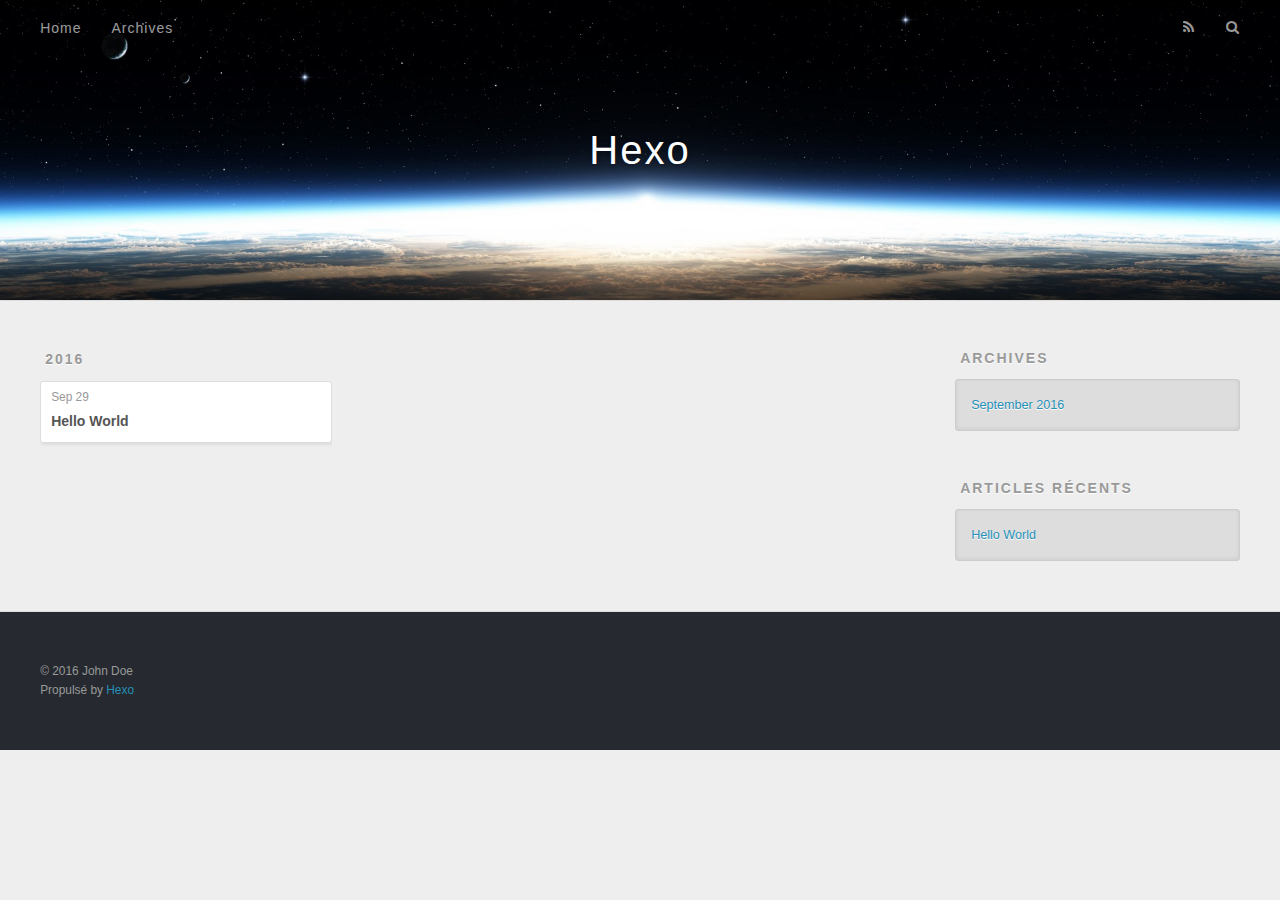
==== archives/index.html @ 78b69a22 "Site updated: 2016-09-29 15:35:39" ====
<!DOCTYPE html>
<html>
<head>
  <meta charset="utf-8">
  
  <title>Archives | Hexo</title>
  <meta name="viewport" content="width=device-width, initial-scale=1, maximum-scale=1">
  <meta property="og:type" content="website">
<meta property="og:title" content="Hexo">
<meta property="og:url" content="http://yoursite.com/archives/index.html">
<meta property="og:site_name" content="Hexo">
<meta name="twitter:card" content="summary">
<meta name="twitter:title" content="Hexo">
  
    <link rel="alternate" href="/atom.xml" title="Hexo" type="application/atom+xml">
  
  
    <link rel="icon" href="/favicon.png">
  
  
    <link href="//fonts.googleapis.com/css?family=Source+Code+Pro" rel="stylesheet" type="text/css">
  
  <link rel="stylesheet" href="/css/style.css">
  

</head>

<body>
  <div id="container">
    <div id="wrap">
      <header id="header">
  <div id="banner"></div>
  <div id="header-outer" class="outer">
    <div id="header-title" class="inner">
      <h1 id="logo-wrap">
        <a href="/" id="logo">Hexo</a>
      </h1>
      
    </div>
    <div id="header-inner" class="inner">
      <nav id="main-nav">
        <a id="main-nav-toggle" class="nav-icon"></a>
        
          <a class="main-nav-link" href="/">Home</a>
        
          <a class="main-nav-link" href="/archives">Archives</a>
        
      </nav>
      <nav id="sub-nav">
        
          <a id="nav-rss-link" class="nav-icon" href="/atom.xml" title="Flux RSS"></a>
        
        <a id="nav-search-btn" class="nav-icon" title="Rechercher"></a>
      </nav>
      <div id="search-form-wrap">
        <form action="//google.com/search" method="get" accept-charset="UTF-8" class="search-form"><input type="search" name="q" results="0" class="search-form-input" placeholder="Search"><button type="submit" class="search-form-submit">&#xF002;</button><input type="hidden" name="sitesearch" value="http://yoursite.com"></form>
      </div>
    </div>
  </div>
</header>
      <div class="outer">
        <section id="main">
  
  
    
    
      
      
      <section class="archives-wrap">
        <div class="archive-year-wrap">
          <a href="/archives/2016" class="archive-year">2016</a>
        </div>
        <div class="archives">
    
    <article class="archive-article archive-type-post">
  <div class="archive-article-inner">
    <header class="archive-article-header">
      <a href="/2016/09/29/hello-world/" class="archive-article-date">
  <time datetime="2016-09-29T06:57:34.705Z" itemprop="datePublished">Sep 29</time>
</a>
      
  
    <h1 itemprop="name">
      <a class="archive-article-title" href="/2016/09/29/hello-world/">Hello World</a>
    </h1>
  

    </header>
  </div>
</article>
  
  
    </div></section>
  

</section>
        
          <aside id="sidebar">
  
    

  
    

  
    
  
    
  <div class="widget-wrap">
    <h3 class="widget-title">Archives</h3>
    <div class="widget">
      <ul class="archive-list"><li class="archive-list-item"><a class="archive-list-link" href="/archives/2016/09/">September 2016</a></li></ul>
    </div>
  </div>


  
    
  <div class="widget-wrap">
    <h3 class="widget-title">Articles récents</h3>
    <div class="widget">
      <ul>
        
          <li>
            <a href="/2016/09/29/hello-world/">Hello World</a>
          </li>
        
      </ul>
    </div>
  </div>

  
</aside>
        
      </div>
      <footer id="footer">
  
  <div class="outer">
    <div id="footer-info" class="inner">
      &copy; 2016 John Doe<br>
      Propulsé by <a href="http://hexo.io/" target="_blank">Hexo</a>
    </div>
  </div>
</footer>
    </div>
    <nav id="mobile-nav">
  
    <a href="/" class="mobile-nav-link">Home</a>
  
    <a href="/archives" class="mobile-nav-link">Archives</a>
  
</nav>
    

<script src="//ajax.googleapis.com/ajax/libs/jquery/2.0.3/jquery.min.js"></script>


  <link rel="stylesheet" href="/fancybox/jquery.fancybox.css">
  <script src="/fancybox/jquery.fancybox.pack.js"></script>


<script src="/js/script.js"></script>

  </div>
</body>
</html>
---- css/style.css ----
body {
  width: 100%;
}
body:before,
body:after {
  content: "";
  display: table;
}
body:after {
  clear: both;
}
html,
body,
div,
span,
applet,
object,
iframe,
h1,
h2,
h3,
h4,
h5,
h6,
p,
blockquote,
pre,
a,
abbr,
acronym,
address,
big,
cite,
code,
del,
dfn,
em,
img,
ins,
kbd,
q,
s,
samp,
small,
strike,
strong,
sub,
sup,
tt,
var,
dl,
dt,
dd,
ol,
ul,
li,
fieldset,
form,
label,
legend,
table,
caption,
tbody,
tfoot,
thead,
tr,
th,
td {
  margin: 0;
  padding: 0;
  border: 0;
  outline: 0;
  font-weight: inherit;
  font-style: inherit;
  font-family: inherit;
  font-size: 100%;
  vertical-align: baseline;
}
body {
  line-height: 1;
  color: #000;
  background: #fff;
}
ol,
ul {
  list-style: none;
}
table {
  border-collapse: separate;
  border-spacing: 0;
  vertical-align: middle;
}
caption,
th,
td {
  text-align: left;
  font-weight: normal;
  vertical-align: middle;
}
a img {
  border: none;
}
input,
button {
  margin: 0;
  padding: 0;
}
input::-moz-focus-inner,
button::-moz-focus-inner {
  border: 0;
  padding: 0;
}
@font-face {
  font-family: FontAwesome;
  font-style: normal;
  font-weight: normal;
  src: url("fonts/fontawesome-webfont.eot?v=#4.0.3");
  src: url("fonts/fontawesome-webfont.eot?#iefix&v=#4.0.3") format("embedded-opentype"), url("fonts/fontawesome-webfont.woff?v=#4.0.3") format("woff"), url("fonts/fontawesome-webfont.ttf?v=#4.0.3") format("truetype"), url("fonts/fontawesome-webfont.svg#fontawesomeregular?v=#4.0.3") format("svg");
}
html,
body,
#container {
  height: 100%;
}
body {
  background: #eee;
  font: 14px "Helvetica Neue", Helvetica, Arial, sans-serif;
  -webkit-text-size-adjust: 100%;
}
.outer {
  max-width: 1220px;
  margin: 0 auto;
  padding: 0 20px;
}
.outer:before,
.outer:after {
  content: "";
  display: table;
}
.outer:after {
  clear: both;
}
.inner {
  display: inline;
  float: left;
  width: 98.33333333333333%;
  margin: 0 0.833333333333333%;
}
.left,
.alignleft {
  float: left;
}
.right,
.alignright {
  float: right;
}
.clear {
  clear: both;
}
#container {
  position: relative;
}
.mobile-nav-on {
  overflow: hidden;
}
#wrap {
  height: 100%;
  width: 100%;
  position: absolute;
  top: 0;
  left: 0;
  -webkit-transition: 0.2s ease-out;
  -moz-transition: 0.2s ease-out;
  -ms-transition: 0.2s ease-out;
  transition: 0.2s ease-out;
  z-index: 1;
  background: #eee;
}
.mobile-nav-on #wrap {
  left: 280px;
}
@media screen and (min-width: 768px) {
  #main {
    display: inline;
    float: left;
    width: 73.33333333333333%;
    margin: 0 0.833333333333333%;
  }
}
.article-date,
.article-category-link,
.archive-year,
.widget-title {
  text-decoration: none;
  text-transform: uppercase;
  letter-spacing: 2px;
  color: #999;
  margin-bottom: 1em;
  margin-left: 5px;
  line-height: 1em;
  text-shadow: 0 1px #fff;
  font-weight: bold;
}
.article-inner,
.archive-article-inner {
  background: #fff;
  -webkit-box-shadow: 1px 2px 3px #ddd;
  box-shadow: 1px 2px 3px #ddd;
  border: 1px solid #ddd;
  border-radius: 3px;
}
.article-entry h1,
.widget h1 {
  font-size: 2em;
}
.article-entry h2,
.widget h2 {
  font-size: 1.5em;
}
.article-entry h3,
.widget h3 {
  font-size: 1.3em;
}
.article-entry h4,
.widget h4 {
  font-size: 1.2em;
}
.article-entry h5,
.widget h5 {
  font-size: 1em;
}
.article-entry h6,
.widget h6 {
  font-size: 1em;
  color: #999;
}
.article-entry hr,
.widget hr {
  border: 1px dashed #ddd;
}
.article-entry strong,
.widget strong {
  font-weight: bold;
}
.article-entry em,
.widget em,
.article-entry cite,
.widget cite {
  font-style: italic;
}
.article-entry sup,
.widget sup,
.article-entry sub,
.widget sub {
  font-size: 0.75em;
  line-height: 0;
  position: relative;
  vertical-align: baseline;
}
.article-entry sup,
.widget sup {
  top: -0.5em;
}
.article-entry sub,
.widget sub {
  bottom: -0.2em;
}
.article-entry small,
.widget small {
  font-size: 0.85em;
}
.article-entry acronym,
.widget acronym,
.article-entry abbr,
.widget abbr {
  border-bottom: 1px dotted;
}
.article-entry ul,
.widget ul,
.article-entry ol,
.widget ol,
.article-entry dl,
.widget dl {
  margin: 0 20px;
  line-height: 1.6em;
}
.article-entry ul ul,
.widget ul ul,
.article-entry ol ul,
.widget ol ul,
.article-entry ul ol,
.widget ul ol,
.article-entry ol ol,
.widget ol ol {
  margin-top: 0;
  margin-bottom: 0;
}
.article-entry ul,
.widget ul {
  list-style: disc;
}
.article-entry ol,
.widget ol {
  list-style: decimal;
}
.article-entry dt,
.widget dt {
  font-weight: bold;
}
#header {
  height: 300px;
  position: relative;
  border-bottom: 1px solid #ddd;
}
#header:before,
#header:after {
  content: "";
  position: absolute;
  left: 0;
  right: 0;
  height: 40px;
}
#header:before {
  top: 0;
  background: -webkit-linear-gradient(rgba(0,0,0,0.2), transparent);
  background: -moz-linear-gradient(rgba(0,0,0,0.2), transparent);
  background: -ms-linear-gradient(rgba(0,0,0,0.2), transparent);
  background: linear-gradient(rgba(0,0,0,0.2), transparent);
}
#header:after {
  bottom: 0;
  background: -webkit-linear-gradient(transparent, rgba(0,0,0,0.2));
  background: -moz-linear-gradient(transparent, rgba(0,0,0,0.2));
  background: -ms-linear-gradient(transparent, rgba(0,0,0,0.2));
  background: linear-gradient(transparent, rgba(0,0,0,0.2));
}
#header-outer {
  height: 100%;
  position: relative;
}
#header-inner {
  position: relative;
  overflow: hidden;
}
#banner {
  position: absolute;
  top: 0;
  left: 0;
  width: 100%;
  height: 100%;
  background: url("images/banner.jpg") center #000;
  -webkit-background-size: cover;
  -moz-background-size: cover;
  background-size: cover;
  z-index: -1;
}
#header-title {
  text-align: center;
  height: 40px;
  position: absolute;
  top: 50%;
  left: 0;
  margin-top: -20px;
}
#logo,
#subtitle {
  text-decoration: none;
  color: #fff;
  font-weight: 300;
  text-shadow: 0 1px 4px rgba(0,0,0,0.3);
}
#logo {
  font-size: 40px;
  line-height: 40px;
  letter-spacing: 2px;
}
#subtitle {
  font-size: 16px;
  line-height: 16px;
  letter-spacing: 1px;
}
#subtitle-wrap {
  margin-top: 16px;
}
#main-nav {
  float: left;
  margin-left: -15px;
}
.nav-icon,
.main-nav-link {
  float: left;
  color: #fff;
  opacity: 0.6;
  text-decoration: none;
  text-shadow: 0 1px rgba(0,0,0,0.2);
  -webkit-transition: opacity 0.2s;
  -moz-transition: opacity 0.2s;
  -ms-transition: opacity 0.2s;
  transition: opacity 0.2s;
  display: block;
  padding: 20px 15px;
}
.nav-icon:hover,
.main-nav-link:hover {
  opacity: 1;
}
.nav-icon {
  font-family: FontAwesome;
  text-align: center;
  font-size: 14px;
  width: 14px;
  height: 14px;
  padding: 20px 15px;
  position: relative;
  cursor: pointer;
}
.main-nav-link {
  font-weight: 300;
  letter-spacing: 1px;
}
@media screen and (max-width: 479px) {
  .main-nav-link {
    display: none;
  }
}
#main-nav-toggle {
  display: none;
}
#main-nav-toggle:before {
  content: "\f0c9";
}
@media screen and (max-width: 479px) {
  #main-nav-toggle {
    display: block;
  }
}
#sub-nav {
  float: right;
  margin-right: -15px;
}
#nav-rss-link:before {
  content: "\f09e";
}
#nav-search-btn:before {
  content: "\f002";
}
#search-form-wrap {
  position: absolute;
  top: 15px;
  width: 150px;
  height: 30px;
  right: -150px;
  opacity: 0;
  -webkit-transition: 0.2s ease-out;
  -moz-transition: 0.2s ease-out;
  -ms-transition: 0.2s ease-out;
  transition: 0.2s ease-out;
}
#search-form-wrap.on {
  opacity: 1;
  right: 0;
}
@media screen and (max-width: 479px) {
  #search-form-wrap {
    width: 100%;
    right: -100%;
  }
}
.search-form {
  position: absolute;
  top: 0;
  left: 0;
  right: 0;
  background: #fff;
  padding: 5px 15px;
  border-radius: 15px;
  -webkit-box-shadow: 0 0 10px rgba(0,0,0,0.3);
  box-shadow: 0 0 10px rgba(0,0,0,0.3);
}
.search-form-input {
  border: none;
  background: none;
  color: #555;
  width: 100%;
  font: 13px "Helvetica Neue", Helvetica, Arial, sans-serif;
  outline: none;
}
.search-form-input::-webkit-search-results-decoration,
.search-form-input::-webkit-search-cancel-button {
  -webkit-appearance: none;
}
.search-form-submit {
  position: absolute;
  top: 50%;
  right: 10px;
  margin-top: -7px;
  font: 13px FontAwesome;
  border: none;
  background: none;
  color: #bbb;
  cursor: pointer;
}
.search-form-submit:hover,
.search-form-submit:focus {
  color: #777;
}
.article {
  margin: 50px 0;
}
.article-inner {
  overflow: hidden;
}
.article-meta:before,
.article-meta:after {
  content: "";
  display: table;
}
.article-meta:after {
  clear: both;
}
.article-date {
  float: left;
}
.article-category {
  float: left;
  line-height: 1em;
  color: #ccc;
  text-shadow: 0 1px #fff;
  margin-left: 8px;
}
.article-category:before {
  content: "\2022";
}
.article-category-link {
  margin: 0 12px 1em;
}
.article-header {
  padding: 20px 20px 0;
}
.article-title {
  text-decoration: none;
  font-size: 2em;
  font-weight: bold;
  color: #555;
  line-height: 1.1em;
  -webkit-transition: color 0.2s;
  -moz-transition: color 0.2s;
  -ms-transition: color 0.2s;
  transition: color 0.2s;
}
a.article-title:hover {
  color: #258fb8;
}
.article-entry {
  color: #555;
  padding: 0 20px;
}
.article-entry:before,
.article-entry:after {
  content: "";
  display: table;
}
.article-entry:after {
  clear: both;
}
.article-entry p,
.article-entry table {
  line-height: 1.6em;
  margin: 1.6em 0;
}
.article-entry h1,
.article-entry h2,
.article-entry h3,
.article-entry h4,
.article-entry h5,
.article-entry h6 {
  font-weight: bold;
}
.article-entry h1,
.article-entry h2,
.article-entry h3,
.article-entry h4,
.article-entry h5,
.article-entry h6 {
  line-height: 1.1em;
  margin: 1.1em 0;
}
.article-entry a {
  color: #258fb8;
  text-decoration: none;
}
.article-entry a:hover {
  text-decoration: underline;
}
.article-entry ul,
.article-entry ol,
.article-entry dl {
  margin-top: 1.6em;
  margin-bottom: 1.6em;
}
.article-entry img,
.article-entry video {
  max-width: 100%;
  height: auto;
  display: block;
  margin: auto;
}
.article-entry iframe {
  border: none;
}
.article-entry table {
  width: 100%;
  border-collapse: collapse;
  border-spacing: 0;
}
.article-entry th {
  font-weight: bold;
  border-bottom: 3px solid #ddd;
  padding-bottom: 0.5em;
}
.article-entry td {
  border-bottom: 1px solid #ddd;
  padding: 10px 0;
}
.article-entry blockquote {
  font-family: Georgia, "Times New Roman", serif;
  font-size: 1.4em;
  margin: 1.6em 20px;
  text-align: center;
}
.article-entry blockquote footer {
  font-size: 14px;
  margin: 1.6em 0;
  font-family: "Helvetica Neue", Helvetica, Arial, sans-serif;
}
.article-entry blockquote footer cite:before {
  content: "—";
  padding: 0 0.5em;
}
.article-entry .pullquote {
  text-align: left;
  width: 45%;
  margin: 0;
}
.article-entry .pullquote.left {
  margin-left: 0.5em;
  margin-right: 1em;
}
.article-entry .pullquote.right {
  margin-right: 0.5em;
  margin-left: 1em;
}
.article-entry .caption {
  color: #999;
  display: block;
  font-size: 0.9em;
  margin-top: 0.5em;
  position: relative;
  text-align: center;
}
.article-entry .video-container {
  position: relative;
  padding-top: 56.25%;
  height: 0;
  overflow: hidden;
}
.article-entry .video-container iframe,
.article-entry .video-container object,
.article-entry .video-container embed {
  position: absolute;
  top: 0;
  left: 0;
  width: 100%;
  height: 100%;
  margin-top: 0;
}
.article-more-link a {
  display: inline-block;
  line-height: 1em;
  padding: 6px 15px;
  border-radius: 15px;
  background: #eee;
  color: #999;
  text-shadow: 0 1px #fff;
  text-decoration: none;
}
.article-more-link a:hover {
  background: #258fb8;
  color: #fff;
  text-decoration: none;
  text-shadow: 0 1px #1e7293;
}
.article-footer {
  font-size: 0.85em;
  line-height: 1.6em;
  border-top: 1px solid #ddd;
  padding-top: 1.6em;
  margin: 0 20px 20px;
}
.article-footer:before,
.article-footer:after {
  content: "";
  display: table;
}
.article-footer:after {
  clear: both;
}
.article-footer a {
  color: #999;
  text-decoration: none;
}
.article-footer a:hover {
  color: #555;
}
.article-tag-list-item {
  float: left;
  margin-right: 10px;
}
.article-tag-list-link:before {
  content: "#";
}
.article-comment-link {
  float: right;
}
.article-comment-link:before {
  content: "\f075";
  font-family: FontAwesome;
  padding-right: 8px;
}
.article-share-link {
  cursor: pointer;
  float: right;
  margin-left: 20px;
}
.article-share-link:before {
  content: "\f064";
  font-family: FontAwesome;
  padding-right: 6px;
}
#article-nav {
  position: relative;
}
#article-nav:before,
#article-nav:after {
  content: "";
  display: table;
}
#article-nav:after {
  clear: both;
}
@media screen and (min-width: 768px) {
  #article-nav {
    margin: 50px 0;
  }
  #article-nav:before {
    width: 8px;
    height: 8px;
    position: absolute;
    top: 50%;
    left: 50%;
    margin-top: -4px;
    margin-left: -4px;
    content: "";
    border-radius: 50%;
    background: #ddd;
    -webkit-box-shadow: 0 1px 2px #fff;
    box-shadow: 0 1px 2px #fff;
  }
}
.article-nav-link-wrap {
  text-decoration: none;
  text-shadow: 0 1px #fff;
  color: #999;
  -webkit-box-sizing: border-box;
  -moz-box-sizing: border-box;
  box-sizing: border-box;
  margin-top: 50px;
  text-align: center;
  display: block;
}
.article-nav-link-wrap:hover {
  color: #555;
}
@media screen and (min-width: 768px) {
  .article-nav-link-wrap {
    width: 50%;
    margin-top: 0;
  }
}
@media screen and (min-width: 768px) {
  #article-nav-newer {
    float: left;
    text-align: right;
    padding-right: 20px;
  }
}
@media screen and (min-width: 768px) {
  #article-nav-older {
    float: right;
    text-align: left;
    padding-left: 20px;
  }
}
.article-nav-caption {
  text-transform: uppercase;
  letter-spacing: 2px;
  color: #ddd;
  line-height: 1em;
  font-weight: bold;
}
#article-nav-newer .article-nav-caption {
  margin-right: -2px;
}
.article-nav-title {
  font-size: 0.85em;
  line-height: 1.6em;
  margin-top: 0.5em;
}
.article-share-box {
  position: absolute;
  display: none;
  background: #fff;
  -webkit-box-shadow: 1px 2px 10px rgba(0,0,0,0.2);
  box-shadow: 1px 2px 10px rgba(0,0,0,0.2);
  border-radius: 3px;
  margin-left: -145px;
  overflow: hidden;
  z-index: 1;
}
.article-share-box.on {
  display: block;
}
.article-share-input {
  width: 100%;
  background: none;
  -webkit-box-sizing: border-box;
  -moz-box-sizing: border-box;
  box-sizing: border-box;
  font: 14px "Helvetica Neue", Helvetica, Arial, sans-serif;
  padding: 0 15px;
  color: #555;
  outline: none;
  border: 1px solid #ddd;
  border-radius: 3px 3px 0 0;
  height: 36px;
  line-height: 36px;
}
.article-share-links {
  background: #eee;
}
.article-share-links:before,
.article-share-links:after {
  content: "";
  display: table;
}
.article-share-links:after {
  clear: both;
}
.article-share-twitter,
.article-share-facebook,
.article-share-pinterest,
.article-share-google {
  width: 50px;
  height: 36px;
  display: block;
  float: left;
  position: relative;
  color: #999;
  text-shadow: 0 1px #fff;
}
.article-share-twitter:before,
.article-share-facebook:before,
.article-share-pinterest:before,
.article-share-google:before {
  font-size: 20px;
  font-family: FontAwesome;
  width: 20px;
  height: 20px;
  position: absolute;
  top: 50%;
  left: 50%;
  margin-top: -10px;
  margin-left: -10px;
  text-align: center;
}
.article-share-twitter:hover,
.article-share-facebook:hover,
.article-share-pinterest:hover,
.article-share-google:hover {
  color: #fff;
}
.article-share-twitter:before {
  content: "\f099";
}
.article-share-twitter:hover {
  background: #00aced;
  text-shadow: 0 1px #008abe;
}
.article-share-facebook:before {
  content: "\f09a";
}
.article-share-facebook:hover {
  background: #3b5998;
  text-shadow: 0 1px #2f477a;
}
.article-share-pinterest:before {
  content: "\f0d2";
}
.article-share-pinterest:hover {
  background: #cb2027;
  text-shadow: 0 1px #a21a1f;
}
.article-share-google:before {
  content: "\f0d5";
}
.article-share-google:hover {
  background: #dd4b39;
  text-shadow: 0 1px #be3221;
}
.article-gallery {
  background: #000;
  position: relative;
}
.article-gallery-photos {
  position: relative;
  overflow: hidden;
}
.article-gallery-img {
  display: none;
  max-width: 100%;
}
.article-gallery-img:first-child {
  display: block;
}
.article-gallery-img.loaded {
  position: absolute;
  display: block;
}
.article-gallery-img img {
  display: block;
  max-width: 100%;
  margin: 0 auto;
}
#comments {
  background: #fff;
  -webkit-box-shadow: 1px 2px 3px #ddd;
  box-shadow: 1px 2px 3px #ddd;
  padding: 20px;
  border: 1px solid #ddd;
  border-radius: 3px;
  margin: 50px 0;
}
#comments a {
  color: #258fb8;
}
.archives-wrap {
  margin: 50px 0;
}
.archives:before,
.archives:after {
  content: "";
  display: table;
}
.archives:after {
  clear: both;
}
.archive-year-wrap {
  margin-bottom: 1em;
}
.archives {
  -webkit-column-gap: 10px;
  -moz-column-gap: 10px;
  column-gap: 10px;
}
@media screen and (min-width: 480px) and (max-width: 767px) {
  .archives {
    -webkit-column-count: 2;
    -moz-column-count: 2;
    column-count: 2;
  }
}
@media screen and (min-width: 768px) {
  .archives {
    -webkit-column-count: 3;
    -moz-column-count: 3;
    column-count: 3;
  }
}
.archive-article {
  -webkit-column-break-inside: avoid;
  page-break-inside: avoid;
  overflow: hidden;
  break-inside: avoid-column;
}
.archive-article-inner {
  padding: 10px;
  margin-bottom: 15px;
}
.archive-article-title {
  text-decoration: none;
  font-weight: bold;
  color: #555;
  -webkit-transition: color 0.2s;
  -moz-transition: color 0.2s;
  -ms-transition: color 0.2s;
  transition: color 0.2s;
  line-height: 1.6em;
}
.archive-article-title:hover {
  color: #258fb8;
}
.archive-article-footer {
  margin-top: 1em;
}
.archive-article-date {
  color: #999;
  text-decoration: none;
  font-size: 0.85em;
  line-height: 1em;
  margin-bottom: 0.5em;
  display: block;
}
#page-nav {
  margin: 50px auto;
  background: #fff;
  -webkit-box-shadow: 1px 2px 3px #ddd;
  box-shadow: 1px 2px 3px #ddd;
  border: 1px solid #ddd;
  border-radius: 3px;
  text-align: center;
  color: #999;
  overflow: hidden;
}
#page-nav:before,
#page-nav:after {
  content: "";
  display: table;
}
#page-nav:after {
  clear: both;
}
#page-nav a,
#page-nav span {
  padding: 10px 20px;
  line-height: 1;
  height: 2ex;
}
#page-nav a {
  color: #999;
  text-decoration: none;
}
#page-nav a:hover {
  background: #999;
  color: #fff;
}
#page-nav .prev {
  float: left;
}
#page-nav .next {
  float: right;
}
#page-nav .page-number {
  display: inline-block;
}
@media screen and (max-width: 479px) {
  #page-nav .page-number {
    display: none;
  }
}
#page-nav .current {
  color: #555;
  font-weight: bold;
}
#page-nav .space {
  color: #ddd;
}
#footer {
  background: #262a30;
  padding: 50px 0;
  border-top: 1px solid #ddd;
  color: #999;
}
#footer a {
  color: #258fb8;
  text-decoration: none;
}
#footer a:hover {
  text-decoration: underline;
}
#footer-info {
  line-height: 1.6em;
  font-size: 0.85em;
}
.article-entry pre,
.article-entry .highlight {
  background: #2d2d2d;
  margin: 0 -20px;
  padding: 15px 20px;
  border-style: solid;
  border-color: #ddd;
  border-width: 1px 0;
  overflow: auto;
  color: #ccc;
  line-height: 22.400000000000002px;
}
.article-entry .highlight .gutter pre,
.article-entry .gist .gist-file .gist-data .line-numbers {
  color: #666;
  font-size: 0.85em;
}
.article-entry pre,
.article-entry code {
  font-family: "Source Code Pro", Consolas, Monaco, Menlo, Consolas, monospace;
}
.article-entry code {
  background: #eee;
  text-shadow: 0 1px #fff;
  padding: 0 0.3em;
}
.article-entry pre code {
  background: none;
  text-shadow: none;
  padding: 0;
}
.article-entry .highlight pre {
  border: none;
  margin: 0;
  padding: 0;
}
.article-entry .highlight table {
  margin: 0;
  width: auto;
}
.article-entry .highlight td {
  border: none;
  padding: 0;
}
.article-entry .highlight figcaption {
  font-size: 0.85em;
  color: #999;
  line-height: 1em;
  margin-bottom: 1em;
}
.article-entry .highlight figcaption:before,
.article-entry .highlight figcaption:after {
  content: "";
  display: table;
}
.article-entry .highlight figcaption:after {
  clear: both;
}
.article-entry .highlight figcaption a {
  float: right;
}
.article-entry .highlight .gutter pre {
  text-align: right;
  padding-right: 20px;
}
.article-entry .highlight .line {
  height: 22.400000000000002px;
}
.article-entry .highlight .line.marked {
  background: #515151;
}
.article-entry .gist {
  margin: 0 -20px;
  border-style: solid;
  border-color: #ddd;
  border-width: 1px 0;
  background: #2d2d2d;
  padding: 15px 20px 15px 0;
}
.article-entry .gist .gist-file {
  border: none;
  font-family: "Source Code Pro", Consolas, Monaco, Menlo, Consolas, monospace;
  margin: 0;
}
.article-entry .gist .gist-file .gist-data {
  background: none;
  border: none;
}
.article-entry .gist .gist-file .gist-data .line-numbers {
  background: none;
  border: none;
  padding: 0 20px 0 0;
}
.article-entry .gist .gist-file .gist-data .line-data {
  padding: 0 !important;
}
.article-entry .gist .gist-file .highlight {
  margin: 0;
  padding: 0;
  border: none;
}
.article-entry .gist .gist-file .gist-meta {
  background: #2d2d2d;
  color: #999;
  font: 0.85em "Helvetica Neue", Helvetica, Arial, sans-serif;
  text-shadow: 0 0;
  padding: 0;
  margin-top: 1em;
  margin-left: 20px;
}
.article-entry .gist .gist-file .gist-meta a {
  color: #258fb8;
  font-weight: normal;
}
.article-entry .gist .gist-file .gist-meta a:hover {
  text-decoration: underline;
}
pre .comment,
pre .title {
  color: #999;
}
pre .variable,
pre .attribute,
pre .tag,
pre .regexp,
pre .ruby .constant,
pre .xml .tag .title,
pre .xml .pi,
pre .xml .doctype,
pre .html .doctype,
pre .css .id,
pre .css .class,
pre .css .pseudo {
  color: #f2777a;
}
pre .number,
pre .preprocessor,
pre .built_in,
pre .literal,
pre .params,
pre .constant {
  color: #f99157;
}
pre .class,
pre .ruby .class .title,
pre .css .rules .attribute {
  color: #9c9;
}
pre .string,
pre .value,
pre .inheritance,
pre .header,
pre .ruby .symbol,
pre .xml .cdata {
  color: #9c9;
}
pre .css .hexcolor {
  color: #6cc;
}
pre .function,
pre .python .decorator,
pre .python .title,
pre .ruby .function .title,
pre .ruby .title .keyword,
pre .perl .sub,
pre .javascript .title,
pre .coffeescript .title {
  color: #69c;
}
pre .keyword,
pre .javascript .function {
  color: #c9c;
}
@media screen and (max-width: 479px) {
  #mobile-nav {
    position: absolute;
    top: 0;
    left: 0;
    width: 280px;
    height: 100%;
    background: #191919;
    border-right: 1px solid #fff;
  }
}
@media screen and (max-width: 479px) {
  .mobile-nav-link {
    display: block;
    color: #999;
    text-decoration: none;
    padding: 15px 20px;
    font-weight: bold;
  }
  .mobile-nav-link:hover {
    color: #fff;
  }
}
@media screen and (min-width: 768px) {
  #sidebar {
    display: inline;
    float: left;
    width: 23.333333333333332%;
    margin: 0 0.833333333333333%;
  }
}
.widget-wrap {
  margin: 50px 0;
}
.widget {
  color: #777;
  text-shadow: 0 1px #fff;
  background: #ddd;
  -webkit-box-shadow: 0 -1px 4px #ccc inset;
  box-shadow: 0 -1px 4px #ccc inset;
  border: 1px solid #ccc;
  padding: 15px;
  border-radius: 3px;
}
.widget a {
  color: #258fb8;
  text-decoration: none;
}
.widget a:hover {
  text-decoration: underline;
}
.widget ul ul,
.widget ol ul,
.widget dl ul,
.widget ul ol,
.widget ol ol,
.widget dl ol,
.widget ul dl,
.widget ol dl,
.widget dl dl {
  margin-left: 15px;
  list-style: disc;
}
.widget {
  line-height: 1.6em;
  word-wrap: break-word;
  font-size: 0.9em;
}
.widget ul,
.widget ol {
  list-style: none;
  margin: 0;
}
.widget ul ul,
.widget ol ul,
.widget ul ol,
.widget ol ol {
  margin: 0 20px;
}
.widget ul ul,
.widget ol ul {
  list-style: disc;
}
.widget ul ol,
.widget ol ol {
  list-style: decimal;
}
.category-list-count,
.tag-list-count,
.archive-list-count {
  padding-left: 5px;
  color: #999;
  font-size: 0.85em;
}
.category-list-count:before,
.tag-list-count:before,
.archive-list-count:before {
  content: "(";
}
.category-list-count:after,
.tag-list-count:after,
.archive-list-count:after {
  content: ")";
}
.tagcloud a {
  margin-right: 5px;
  display: inline-block;
}
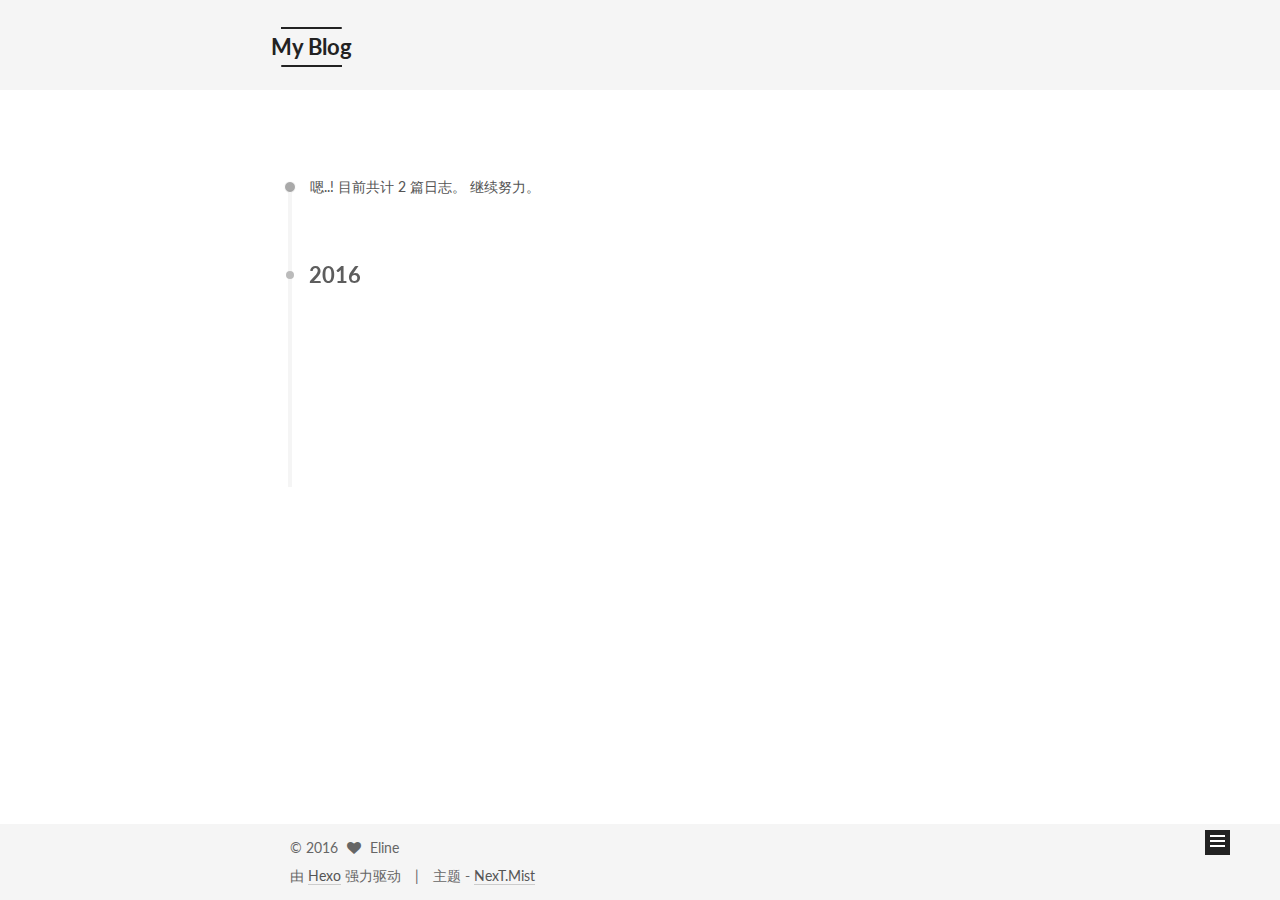
==== commit 25f2503d: "Site updated: 2016-09-30 11:04:57" ====
--- a/archives/index.html
+++ b/archives/index.html
@@ -1,166 +1,530 @@
-<!DOCTYPE html>
-<html>
+<!doctype html>
+
+
+
+  
+
+
+<html class="theme-next mist use-motion">
 <head>
-  <meta charset="utf-8">
-  
-  <title>Archives | Hexo</title>
-  <meta name="viewport" content="width=device-width, initial-scale=1, maximum-scale=1">
-  <meta property="og:type" content="website">
-<meta property="og:title" content="Hexo">
+  <meta charset="UTF-8"/>
+<meta http-equiv="X-UA-Compatible" content="IE=edge,chrome=1" />
+<meta name="viewport" content="width=device-width, initial-scale=1, maximum-scale=1"/>
+
+
+
+<meta http-equiv="Cache-Control" content="no-transform" />
+<meta http-equiv="Cache-Control" content="no-siteapp" />
+
+
+
+
+
+
+
+
+
+
+
+
+  
+  
+  <link href="/vendors/fancybox/source/jquery.fancybox.css?v=2.1.5" rel="stylesheet" type="text/css" />
+
+
+
+
+  
+  
+  
+  
+
+  
+    
+    
+  
+
+  
+
+  
+
+  
+
+  
+
+  
+    
+    
+    <link href="//fonts.googleapis.com/css?family=Lato:300,300italic,400,400italic,700,700italic&subset=latin,latin-ext" rel="stylesheet" type="text/css">
+  
+
+
+
+
+
+
+<link href="/vendors/font-awesome/css/font-awesome.min.css?v=4.4.0" rel="stylesheet" type="text/css" />
+
+<link href="/css/main.css?v=5.0.1" rel="stylesheet" type="text/css" />
+
+
+  <meta name="keywords" content="Hexo, NexT" />
+
+
+
+
+
+
+
+
+  <link rel="shortcut icon" type="image/x-icon" href="/favicon.ico?v=5.0.1" />
+
+
+
+
+
+
+<meta property="og:type" content="website">
+<meta property="og:title" content="My Blog">
 <meta property="og:url" content="http://yoursite.com/archives/index.html">
-<meta property="og:site_name" content="Hexo">
+<meta property="og:site_name" content="My Blog">
 <meta name="twitter:card" content="summary">
-<meta name="twitter:title" content="Hexo">
-  
-    <link rel="alternate" href="/atom.xml" title="Hexo" type="application/atom+xml">
-  
-  
-    <link rel="icon" href="/favicon.png">
-  
-  
-    <link href="//fonts.googleapis.com/css?family=Source+Code+Pro" rel="stylesheet" type="text/css">
-  
-  <link rel="stylesheet" href="/css/style.css">
-  
-
+<meta name="twitter:title" content="My Blog">
+
+
+
+<script type="text/javascript" id="hexo.configuration">
+  var NexT = window.NexT || {};
+  var CONFIG = {
+    scheme: 'Mist',
+    sidebar: {"position":"left","display":"post"},
+    fancybox: true,
+    motion: true,
+    duoshuo: {
+      userId: 0,
+      author: '博主'
+    }
+  };
+</script>
+
+
+
+
+  <link rel="canonical" href="http://yoursite.com/archives/"/>
+
+  <title> 归档 | My Blog </title>
 </head>
 
-<body>
-  <div id="container">
-    <div id="wrap">
-      <header id="header">
-  <div id="banner"></div>
-  <div id="header-outer" class="outer">
-    <div id="header-title" class="inner">
-      <h1 id="logo-wrap">
-        <a href="/" id="logo">Hexo</a>
+<body itemscope itemtype="http://schema.org/WebPage" lang="zh-Hans">
+
+  
+
+
+
+
+
+
+
+
+
+
+  
+  
+    
+  
+
+  <div class="container one-collumn sidebar-position-left  page-archive  ">
+    <div class="headband"></div>
+
+    <header id="header" class="header" itemscope itemtype="http://schema.org/WPHeader">
+      <div class="header-inner"><div class="site-meta ">
+  
+
+  <div class="custom-logo-site-title">
+    <a href="/"  class="brand" rel="start">
+      <span class="logo-line-before"><i></i></span>
+      <span class="site-title">My Blog</span>
+      <span class="logo-line-after"><i></i></span>
+    </a>
+  </div>
+  <p class="site-subtitle"></p>
+</div>
+
+<div class="site-nav-toggle">
+  <button>
+    <span class="btn-bar"></span>
+    <span class="btn-bar"></span>
+    <span class="btn-bar"></span>
+  </button>
+</div>
+
+<nav class="site-nav">
+  
+
+  
+    <ul id="menu" class="menu">
+      
+        
+        <li class="menu-item menu-item-home">
+          <a href="/" rel="section">
+            
+              <i class="menu-item-icon fa fa-fw fa-home"></i> <br />
+            
+            首页
+          </a>
+        </li>
+      
+        
+        <li class="menu-item menu-item-categories">
+          <a href="/categories" rel="section">
+            
+              <i class="menu-item-icon fa fa-fw fa-th"></i> <br />
+            
+            分类
+          </a>
+        </li>
+      
+        
+        <li class="menu-item menu-item-about">
+          <a href="/about" rel="section">
+            
+              <i class="menu-item-icon fa fa-fw fa-user"></i> <br />
+            
+            关于
+          </a>
+        </li>
+      
+        
+        <li class="menu-item menu-item-archives">
+          <a href="/archives" rel="section">
+            
+              <i class="menu-item-icon fa fa-fw fa-archive"></i> <br />
+            
+            归档
+          </a>
+        </li>
+      
+        
+        <li class="menu-item menu-item-tags">
+          <a href="/tags" rel="section">
+            
+              <i class="menu-item-icon fa fa-fw fa-tags"></i> <br />
+            
+            标签
+          </a>
+        </li>
+      
+
+      
+    </ul>
+  
+
+  
+</nav>
+
+ </div>
+    </header>
+
+    <main id="main" class="main">
+      <div class="main-inner">
+        <div class="content-wrap">
+          <div id="content" class="content">
+            
+
+  <section id="posts" class="posts-collapse">
+    <span class="archive-move-on"></span>
+
+    <span class="archive-page-counter">
+      
+      
+      
+        
+      
+      嗯..! 目前共计 2 篇日志。 继续努力。
+    </span>
+
+    
+
+      
+      
+      
+
+      
+        
+        <div class="collection-title">
+          <h2 class="archive-year motion-element" id="archive-year-2016">2016</h2>
+        </div>
+      
+      
+
+      
+
+  <article class="post post-type-normal" itemscope itemtype="http://schema.org/Article">
+    <header class="post-header">
+
+      <h1 class="post-title">
+        
+            <a class="post-title-link" href="/2016/09/29/Vue-js-双向绑定原理/" itemprop="url">
+              
+                <span itemprop="name">Vue.js:双向绑定原理</span>
+              
+            </a>
+        
       </h1>
-      
-    </div>
-    <div id="header-inner" class="inner">
-      <nav id="main-nav">
-        <a id="main-nav-toggle" class="nav-icon"></a>
-        
-          <a class="main-nav-link" href="/">Home</a>
-        
-          <a class="main-nav-link" href="/archives">Archives</a>
-        
-      </nav>
-      <nav id="sub-nav">
-        
-          <a id="nav-rss-link" class="nav-icon" href="/atom.xml" title="Flux RSS"></a>
-        
-        <a id="nav-search-btn" class="nav-icon" title="Rechercher"></a>
-      </nav>
-      <div id="search-form-wrap">
-        <form action="//google.com/search" method="get" accept-charset="UTF-8" class="search-form"><input type="search" name="q" results="0" class="search-form-input" placeholder="Search"><button type="submit" class="search-form-submit">&#xF002;</button><input type="hidden" name="sitesearch" value="http://yoursite.com"></form>
+
+      <div class="post-meta">
+        <time class="post-time" itemprop="dateCreated"
+              datetime="2016-09-29T17:39:56+08:00"
+              content="2016-09-29" >
+          09-29
+        </time>
       </div>
+
+    </header>
+  </article>
+
+
+
+    
+
+      
+      
+      
+
+      
+      
+
+      
+
+  <article class="post post-type-normal" itemscope itemtype="http://schema.org/Article">
+    <header class="post-header">
+
+      <h1 class="post-title">
+        
+            <a class="post-title-link" href="/2016/09/29/hello-world/" itemprop="url">
+              
+                <span itemprop="name">由此开始~~</span>
+              
+            </a>
+        
+      </h1>
+
+      <div class="post-meta">
+        <time class="post-time" itemprop="dateCreated"
+              datetime="2016-09-29T14:57:34+08:00"
+              content="2016-09-29" >
+          09-29
+        </time>
+      </div>
+
+    </header>
+  </article>
+
+
+
+    
+
+  </section>
+
+  
+
+
+
+          </div>
+          
+
+
+          
+
+        </div>
+        
+          
+  
+  <div class="sidebar-toggle">
+    <div class="sidebar-toggle-line-wrap">
+      <span class="sidebar-toggle-line sidebar-toggle-line-first"></span>
+      <span class="sidebar-toggle-line sidebar-toggle-line-middle"></span>
+      <span class="sidebar-toggle-line sidebar-toggle-line-last"></span>
     </div>
   </div>
-</header>
-      <div class="outer">
-        <section id="main">
-  
-  
-    
-    
-      
-      
-      <section class="archives-wrap">
-        <div class="archive-year-wrap">
-          <a href="/archives/2016" class="archive-year">2016</a>
+
+  <aside id="sidebar" class="sidebar">
+    <div class="sidebar-inner">
+
+      
+
+      
+
+      <section class="site-overview sidebar-panel  sidebar-panel-active ">
+        <div class="site-author motion-element" itemprop="author" itemscope itemtype="http://schema.org/Person">
+          <img class="site-author-image" itemprop="image"
+               src="/images/avatar.jpg"
+               alt="lingcaomei" />
+          <p class="site-author-name" itemprop="name">lingcaomei</p>
+          <p class="site-description motion-element" itemprop="description"></p>
         </div>
-        <div class="archives">
-    
-    <article class="archive-article archive-type-post">
-  <div class="archive-article-inner">
-    <header class="archive-article-header">
-      <a href="/2016/09/29/hello-world/" class="archive-article-date">
-  <time datetime="2016-09-29T06:57:34.705Z" itemprop="datePublished">Sep 29</time>
-</a>
-      
-  
-    <h1 itemprop="name">
-      <a class="archive-article-title" href="/2016/09/29/hello-world/">Hello World</a>
-    </h1>
-  
-
-    </header>
-  </div>
-</article>
-  
-  
-    </div></section>
-  
-
-</section>
-        
-          <aside id="sidebar">
-  
-    
-
-  
-    
-
-  
-    
-  
-    
-  <div class="widget-wrap">
-    <h3 class="widget-title">Archives</h3>
-    <div class="widget">
-      <ul class="archive-list"><li class="archive-list-item"><a class="archive-list-link" href="/archives/2016/09/">September 2016</a></li></ul>
+        <nav class="site-state motion-element">
+          <div class="site-state-item site-state-posts">
+            <a href="/archives">
+              <span class="site-state-item-count">2</span>
+              <span class="site-state-item-name">日志</span>
+            </a>
+          </div>
+
+          
+
+          
+            <div class="site-state-item site-state-tags">
+              <a href="/tags">
+                <span class="site-state-item-count">1</span>
+                <span class="site-state-item-name">标签</span>
+              </a>
+            </div>
+          
+
+        </nav>
+
+        
+
+        <div class="links-of-author motion-element">
+          
+        </div>
+
+        
+        
+
+        
+        
+
+      </section>
+
+      
+
+    </div>
+  </aside>
+
+
+        
+      </div>
+    </main>
+
+    <footer id="footer" class="footer">
+      <div class="footer-inner">
+        <div class="copyright" >
+  
+  &copy; 
+  <span itemprop="copyrightYear">2016</span>
+  <span class="with-love">
+    <i class="fa fa-heart"></i>
+  </span>
+  <span class="author" itemprop="copyrightHolder">Eline</span>
+</div>
+
+<div class="powered-by">
+  由 <a class="theme-link" href="https://hexo.io">Hexo</a> 强力驱动
+</div>
+
+<div class="theme-info">
+  主题 -
+  <a class="theme-link" href="https://github.com/iissnan/hexo-theme-next">
+    NexT.Mist
+  </a>
+</div>
+
+        
+
+        
+      </div>
+    </footer>
+
+    <div class="back-to-top">
+      <i class="fa fa-arrow-up"></i>
     </div>
   </div>
 
-
-  
-    
-  <div class="widget-wrap">
-    <h3 class="widget-title">Articles récents</h3>
-    <div class="widget">
-      <ul>
-        
-          <li>
-            <a href="/2016/09/29/hello-world/">Hello World</a>
-          </li>
-        
-      </ul>
-    </div>
-  </div>
-
-  
-</aside>
-        
-      </div>
-      <footer id="footer">
-  
-  <div class="outer">
-    <div id="footer-info" class="inner">
-      &copy; 2016 John Doe<br>
-      Propulsé by <a href="http://hexo.io/" target="_blank">Hexo</a>
-    </div>
-  </div>
-</footer>
-    </div>
-    <nav id="mobile-nav">
-  
-    <a href="/" class="mobile-nav-link">Home</a>
-  
-    <a href="/archives" class="mobile-nav-link">Archives</a>
-  
-</nav>
-    
-
-<script src="//ajax.googleapis.com/ajax/libs/jquery/2.0.3/jquery.min.js"></script>
-
-
-  <link rel="stylesheet" href="/fancybox/jquery.fancybox.css">
-  <script src="/fancybox/jquery.fancybox.pack.js"></script>
-
-
-<script src="/js/script.js"></script>
-
-  </div>
+  
+
+<script type="text/javascript">
+  if (Object.prototype.toString.call(window.Promise) !== '[object Function]') {
+    window.Promise = null;
+  }
+</script>
+
+
+
+
+
+
+
+
+
+  
+
+
+
+  
+  <script type="text/javascript" src="/vendors/jquery/index.js?v=2.1.3"></script>
+
+  
+  <script type="text/javascript" src="/vendors/fastclick/lib/fastclick.min.js?v=1.0.6"></script>
+
+  
+  <script type="text/javascript" src="/vendors/jquery_lazyload/jquery.lazyload.js?v=1.9.7"></script>
+
+  
+  <script type="text/javascript" src="/vendors/velocity/velocity.min.js?v=1.2.1"></script>
+
+  
+  <script type="text/javascript" src="/vendors/velocity/velocity.ui.min.js?v=1.2.1"></script>
+
+  
+  <script type="text/javascript" src="/vendors/fancybox/source/jquery.fancybox.pack.js?v=2.1.5"></script>
+
+
+  
+
+
+  <script type="text/javascript" src="/js/src/utils.js?v=5.0.1"></script>
+
+  <script type="text/javascript" src="/js/src/motion.js?v=5.0.1"></script>
+
+
+
+  
+  
+
+  
+  
+    <script type="text/javascript" id="motion.page.archive">
+      $('.archive-year').velocity('transition.slideLeftIn');
+    </script>
+  
+
+
+  
+
+
+  <script type="text/javascript" src="/js/src/bootstrap.js?v=5.0.1"></script>
+
+
+
+  
+
+
+
+  
+
+
+
+
+  
+  
+
+  
+
+  
+
+  
+
 </body>
-</html>+</html>
--- a/css/main.css
+++ b/css/main.css
@@ -0,0 +1,2427 @@
+/* normalize.css v3.0.2 | MIT License | git.io/normalize */
+html {
+  font-family: sans-serif; /* 1 */
+  -ms-text-size-adjust: 100%; /* 2 */
+  -webkit-text-size-adjust: 100%; /* 2 */
+}
+body {
+  margin: 0;
+}
+article,
+aside,
+details,
+figcaption,
+figure,
+footer,
+header,
+hgroup,
+main,
+menu,
+nav,
+section,
+summary {
+  display: block;
+}
+audio,
+canvas,
+progress,
+video {
+  display: inline-block; /* 1 */
+  vertical-align: baseline; /* 2 */
+}
+audio:not([controls]) {
+  display: none;
+  height: 0;
+}
+[hidden],
+template {
+  display: none;
+}
+a {
+  background-color: transparent;
+}
+a:active,
+a:hover {
+  outline: 0;
+}
+abbr[title] {
+  border-bottom: 1px dotted;
+}
+b,
+strong {
+  font-weight: bold;
+}
+dfn {
+  font-style: italic;
+}
+h1 {
+  font-size: 2em;
+  margin: 0.67em 0;
+}
+mark {
+  background: #ff0;
+  color: #000;
+}
+small {
+  font-size: 80%;
+}
+sub,
+sup {
+  font-size: 75%;
+  line-height: 0;
+  position: relative;
+  vertical-align: baseline;
+}
+sup {
+  top: -0.5em;
+}
+sub {
+  bottom: -0.25em;
+}
+img {
+  border: 0;
+}
+svg:not(:root) {
+  overflow: hidden;
+}
+figure {
+  margin: 1em 40px;
+}
+hr {
+  -moz-box-sizing: content-box;
+  box-sizing: content-box;
+  height: 0;
+}
+pre {
+  overflow: auto;
+}
+code,
+kbd,
+pre,
+samp {
+  font-family: monospace, monospace;
+  font-size: 1em;
+}
+button,
+input,
+optgroup,
+select,
+textarea {
+  color: inherit; /* 1 */
+  font: inherit; /* 2 */
+  margin: 0; /* 3 */
+}
+button {
+  overflow: visible;
+}
+button,
+select {
+  text-transform: none;
+}
+button,
+html input[type="button"],
+input[type="reset"],
+input[type="submit"] {
+  -webkit-appearance: button; /* 2 */
+  cursor: pointer; /* 3 */
+}
+button[disabled],
+html input[disabled] {
+  cursor: default;
+}
+button::-moz-focus-inner,
+input::-moz-focus-inner {
+  border: 0;
+  padding: 0;
+}
+input {
+  line-height: normal;
+}
+input[type="checkbox"],
+input[type="radio"] {
+  box-sizing: border-box; /* 1 */
+  padding: 0; /* 2 */
+}
+input[type="number"]::-webkit-inner-spin-button,
+input[type="number"]::-webkit-outer-spin-button {
+  height: auto;
+}
+input[type="search"] {
+  -webkit-appearance: textfield; /* 1 */
+  -moz-box-sizing: content-box;
+  -webkit-box-sizing: content-box; /* 2 */
+  box-sizing: content-box;
+}
+input[type="search"]::-webkit-search-cancel-button,
+input[type="search"]::-webkit-search-decoration {
+  -webkit-appearance: none;
+}
+fieldset {
+  border: 1px solid #c0c0c0;
+  margin: 0 2px;
+  padding: 0.35em 0.625em 0.75em;
+}
+legend {
+  border: 0; /* 1 */
+  padding: 0; /* 2 */
+}
+textarea {
+  overflow: auto;
+}
+optgroup {
+  font-weight: bold;
+}
+table {
+  border-collapse: collapse;
+  border-spacing: 0;
+}
+td,
+th {
+  padding: 0;
+}
+::selection {
+  background: #262a30;
+  color: #fff;
+}
+body {
+  position: relative;
+  font-family: 'Lato', "PingFang SC", "Microsoft YaHei", sans-serif;
+  font-size: 14px;
+  line-height: 2;
+  color: #555;
+  background: #fff;
+}
+@media (max-width: 767px) {
+  body {
+    padding-right: 0 !important;
+  }
+}
+@media (min-width: 768px) and (max-width: 991px) {
+  body {
+    padding-right: 0 !important;
+  }
+}
+@media (min-width: 1600px) {
+  body {
+    font-size: 16px;
+  }
+}
+h1,
+h2,
+h3,
+h4,
+h5,
+h6 {
+  margin: 0;
+  padding: 0;
+  font-weight: bold;
+  line-height: 1.5;
+  font-family: 'Lato', "PingFang SC", "Microsoft YaHei", sans-serif;
+}
+h2,
+h3,
+h4,
+h5,
+h6 {
+  margin: 20px 0 15px;
+}
+h1 {
+  font-size: 24px;
+}
+@media (max-width: 767px) {
+  h1 {
+    font-size: 20px;
+  }
+}
+h2 {
+  font-size: 22px;
+}
+@media (max-width: 767px) {
+  h2 {
+    font-size: 18px;
+  }
+}
+h3 {
+  font-size: 20px;
+}
+@media (max-width: 767px) {
+  h3 {
+    font-size: 16px;
+  }
+}
+h4 {
+  font-size: 18px;
+}
+@media (max-width: 767px) {
+  h4 {
+    font-size: 14px;
+  }
+}
+h5 {
+  font-size: 16px;
+}
+@media (max-width: 767px) {
+  h5 {
+    font-size: 12px;
+  }
+}
+h6 {
+  font-size: 14px;
+}
+@media (max-width: 767px) {
+  h6 {
+    font-size: 10px;
+  }
+}
+p {
+  margin: 0 0 25px 0;
+}
+a {
+  color: #555;
+  text-decoration: none;
+  border-bottom: 1px solid #999;
+  word-wrap: break-word;
+}
+a:hover {
+  color: #222;
+  border-bottom-color: #222;
+}
+ul {
+  list-style: none;
+}
+blockquote {
+  margin: 0;
+  padding: 0;
+}
+img {
+  display: block;
+  margin: auto;
+  max-width: 100%;
+  height: auto;
+}
+hr {
+  margin: 40px 0;
+  height: 3px;
+  border: none;
+  background-color: #ddd;
+  background-image: repeating-linear-gradient(-45deg, #fff, #fff 4px, transparent 4px, transparent 8px);
+}
+blockquote {
+  padding: 0 15px;
+  color: #666;
+  border-left: 4px solid #ddd;
+}
+blockquote cite::before {
+  content: "-";
+  padding: 0 5px;
+}
+dt {
+  font-weight: 700;
+}
+dd {
+  margin: 0;
+  padding: 0;
+}
+.text-left {
+  text-align: left;
+}
+.text-center {
+  text-align: center;
+}
+.text-right {
+  text-align: right;
+}
+.text-justify {
+  text-align: justify;
+}
+.text-nowrap {
+  white-space: nowrap;
+}
+.text-lowercase {
+  text-transform: lowercase;
+}
+.text-uppercase {
+  text-transform: uppercase;
+}
+.text-capitalize {
+  text-transform: capitalize;
+}
+.center-block {
+  display: block;
+  margin-left: auto;
+  margin-right: auto;
+}
+.clearfix:before,
+.clearfix:after {
+  content: " ";
+  display: table;
+}
+.clearfix:after {
+  clear: both;
+}
+.pullquote {
+  width: 45%;
+}
+.pullquote.left {
+  float: left;
+  margin-left: 5px;
+  margin-right: 10px;
+}
+.pullquote.right {
+  float: right;
+  margin-left: 10px;
+  margin-right: 5px;
+}
+.affix.affix.affix {
+  position: fixed;
+}
+.translation {
+  margin-top: -20px;
+  font-size: 14px;
+  color: #999;
+}
+.scrollbar-measure {
+  width: 100px;
+  height: 100px;
+  overflow: scroll;
+  position: absolute;
+  top: -9999px;
+}
+.use-motion .motion-element {
+  opacity: 0;
+}
+#local-search-input {
+  padding: 3px;
+  border: none;
+  text-indent: 14px;
+  border-radius: 0;
+  width: 140px;
+  outline: none;
+  border-bottom: 1px solid #999;
+  background: inherit;
+  opacity: 0.5;
+}
+#local-search-input:focus {
+  opacity: 1;
+}
+.search-icon {
+  position: absolute;
+  top: 9px;
+}
+table {
+  margin: 20px 0;
+  width: 100%;
+  border-collapse: collapse;
+  border-spacing: 0;
+  border: 1px solid #ddd;
+  font-size: 14px;
+  table-layout: fixed;
+  word-wrap: break-all;
+}
+table>tbody>tr:nth-of-type(odd) {
+  background-color: #f9f9f9;
+}
+table>tbody>tr:hover {
+  background-color: #f5f5f5;
+}
+caption,
+th,
+td {
+  padding: 8px;
+  text-align: left;
+  vertical-align: middle;
+  font-weight: normal;
+}
+th,
+td {
+  border-bottom: 3px solid #ddd;
+  border-right: 1px solid #eee;
+}
+th {
+  padding-bottom: 10px;
+  font-weight: 700;
+}
+td {
+  border-bottom-width: 1px;
+}
+html,
+body {
+  height: 100%;
+}
+.container {
+  position: relative;
+  min-height: 100%;
+}
+.header-inner {
+  margin: 0 auto;
+  padding: 100px 0 70px;
+  width: 700px;
+}
+@media (min-width: 1600px) {
+  .container .header-inner {
+    width: 900px;
+  }
+}
+.main {
+  padding-bottom: 150px;
+}
+.main-inner {
+  margin: 0 auto;
+  width: 700px;
+}
+@media (min-width: 1600px) {
+  .container .main-inner {
+    width: 900px;
+  }
+}
+.footer {
+  position: absolute;
+  left: 0;
+  bottom: 0;
+  width: 100%;
+  min-height: 50px;
+}
+.footer-inner {
+  box-sizing: border-box;
+  margin: 20px auto;
+  width: 700px;
+}
+@media (min-width: 1600px) {
+  .container .footer-inner {
+    width: 900px;
+  }
+}
+pre,
+.highlight {
+  overflow: auto;
+  margin: 20px 0;
+  padding: 15px;
+  font-size: 13px;
+  color: #4d4d4c;
+  background: #f7f7f7;
+  line-height: 1.6;
+}
+pre,
+code {
+  font-family: consolas, Menlo, "PingFang SC", "Microsoft YaHei", monospace;
+}
+code {
+  padding: 2px 4px;
+  word-break: break-all;
+  color: #555;
+  background: #eee;
+  border-radius: 4px;
+  font-size: 13px;
+}
+pre code {
+  padding: 0;
+  color: #4d4d4c;
+  background: none;
+  text-shadow: none;
+}
+.highlight pre {
+  border: none;
+  margin: 0;
+  padding: 1px;
+}
+.highlight table {
+  margin: 0;
+  width: auto;
+  border: none;
+}
+.highlight td {
+  border: none;
+  padding: 0;
+}
+.highlight figcaption {
+  font-size: 1em;
+  color: #4d4d4c;
+  line-height: 1em;
+  margin-bottom: 1em;
+}
+.highlight figcaption:before,
+.highlight figcaption:after {
+  content: " ";
+  display: table;
+}
+.highlight figcaption:after {
+  clear: both;
+}
+.highlight figcaption a {
+  float: right;
+  color: #4d4d4c;
+}
+.highlight figcaption a:hover {
+  border-bottom-color: #4d4d4c;
+}
+.highlight .gutter pre {
+  color: #666;
+  text-align: right;
+  padding-right: 20px;
+}
+.highlight .line {
+  height: 20px;
+}
+.gist table {
+  width: auto;
+}
+.gist table td {
+  border: none;
+}
+pre .comment {
+  color: #8e908c;
+}
+pre .variable,
+pre .attribute,
+pre .tag,
+pre .regexp,
+pre .ruby .constant,
+pre .xml .tag .title,
+pre .xml .pi,
+pre .xml .doctype,
+pre .html .doctype,
+pre .css .id,
+pre .css .class,
+pre .css .pseudo {
+  color: #c82829;
+}
+pre .number,
+pre .preprocessor,
+pre .built_in,
+pre .literal,
+pre .params,
+pre .constant,
+pre .command {
+  color: #f5871f;
+}
+pre .ruby .class .title,
+pre .css .rules .attribute,
+pre .string,
+pre .value,
+pre .inheritance,
+pre .header,
+pre .ruby .symbol,
+pre .xml .cdata,
+pre .special,
+pre .number,
+pre .formula {
+  color: #718c00;
+}
+pre .title,
+pre .css .hexcolor {
+  color: #3e999f;
+}
+pre .function,
+pre .python .decorator,
+pre .python .title,
+pre .ruby .function .title,
+pre .ruby .title .keyword,
+pre .perl .sub,
+pre .javascript .title,
+pre .coffeescript .title {
+  color: #4271ae;
+}
+pre .keyword,
+pre .javascript .function {
+  color: #8959a8;
+}
+.full-image.full-image.full-image {
+  border: none;
+  max-width: 100%;
+  width: auto;
+  margin: 20px auto;
+}
+@media (min-width: 992px) {
+  .full-image.full-image.full-image {
+    max-width: none;
+    width: 126%;
+    margin: 0 -13%;
+  }
+}
+.blockquote-center,
+.page-home .post-type-quote blockquote,
+.page-post-detail .post-type-quote blockquote {
+  position: relative;
+  margin: 40px 0;
+  padding: 0;
+  border-left: none;
+  text-align: center;
+}
+.blockquote-center::before,
+.page-home .post-type-quote blockquote::before,
+.page-post-detail .post-type-quote blockquote::before,
+.blockquote-center::after,
+.page-home .post-type-quote blockquote::after,
+.page-post-detail .post-type-quote blockquote::after {
+  position: absolute;
+  content: ' ';
+  display: block;
+  width: 100%;
+  height: 24px;
+  opacity: 0.2;
+  background-repeat: no-repeat;
+  background-position: 0 -6px;
+  background-size: 22px 22px;
+}
+.blockquote-center::before,
+.page-home .post-type-quote blockquote::before,
+.page-post-detail .post-type-quote blockquote::before {
+  top: -20px;
+  background-image: url("../images/quote-l.svg");
+  border-top: 1px solid #ccc;
+}
+.blockquote-center::after,
+.page-home .post-type-quote blockquote::after,
+.page-post-detail .post-type-quote blockquote::after {
+  bottom: -20px;
+  background-image: url("../images/quote-r.svg");
+  border-bottom: 1px solid #ccc;
+  background-position: 100% 8px;
+}
+.blockquote-center p,
+.page-home .post-type-quote blockquote p,
+.page-post-detail .post-type-quote blockquote p,
+.blockquote-center div,
+.page-home .post-type-quote blockquote div,
+.page-post-detail .post-type-quote blockquote div {
+  text-align: center;
+}
+.post .post-body .group-picture img {
+  box-sizing: border-box;
+  padding: 0 3px;
+  border: none;
+}
+.post .group-picture-row {
+  overflow: hidden;
+  margin-top: 6px;
+}
+.post .group-picture-row:first-child {
+  margin-top: 0;
+}
+.post .group-picture-column {
+  float: left;
+}
+.page-post-detail .post-body .group-picture-column {
+  float: none;
+  margin-top: 10px;
+  width: auto !important;
+}
+.page-post-detail .post-body .group-picture-column img {
+  margin: 0 auto;
+}
+.page-archive .group-picture-container {
+  overflow: hidden;
+}
+.page-archive .group-picture-row {
+  float: left;
+}
+.page-archive .group-picture-row:first-child {
+  margin-top: 6px;
+}
+.page-archive .group-picture-column {
+  max-width: 150px;
+  max-height: 150px;
+}
+.btn {
+  display: inline-block;
+  padding: 0 20px;
+  font-size: 14px;
+  color: #fff;
+  background: #222;
+  border: 2px solid #222;
+  text-decoration: none;
+  border-radius: 0;
+  transition-property: background-color;
+  transition-duration: 0.2s;
+  transition-timing-function: ease-in-out;
+  transition-delay: 0s;
+}
+.btn:hover,
+.post-more-link .btn:hover {
+  border-color: #222;
+  color: #222;
+  background: #fff;
+}
+.btn-bar {
+  display: block;
+  width: 22px;
+  height: 2px;
+  background: #555;
+  border-radius: 1px;
+}
+.btn-bar+.btn-bar {
+  margin-top: 4px;
+}
+.pagination {
+  margin: 120px 0 40px;
+  text-align: center;
+  border-top: 1px solid #eee;
+}
+.page-number-basic,
+.pagination .prev,
+.pagination .next,
+.pagination .page-number,
+.pagination .space {
+  display: inline-block;
+  position: relative;
+  top: -1px;
+  margin: 0 10px;
+  padding: 0 10px;
+  line-height: 30px;
+}
+@media (max-width: 767px) {
+  .page-number-basic,
+  .pagination .prev,
+  .pagination .next,
+  .pagination .page-number,
+  .pagination .space {
+    margin: 0 5px;
+  }
+}
+.pagination .prev,
+.pagination .next,
+.pagination .page-number {
+  border-bottom: 0;
+  border-top: 1px solid #eee;
+  transition-property: border-color;
+  transition-duration: 0.2s;
+  transition-timing-function: ease-in-out;
+  transition-delay: 0s;
+}
+.pagination .prev:hover,
+.pagination .next:hover,
+.pagination .page-number:hover {
+  border-top-color: #222;
+}
+.pagination .space {
+  padding: 0;
+  margin: 0;
+}
+.pagination .prev {
+  margin-left: 0;
+}
+.pagination .next {
+  margin-right: 0;
+}
+.pagination .page-number.current {
+  color: #fff;
+  background: #ccc;
+  border-top-color: #ccc;
+}
+@media (max-width: 767px) {
+  .pagination {
+    border-top: none;
+  }
+  .pagination .prev,
+  .pagination .next,
+  .pagination .page-number {
+    margin-bottom: 10px;
+    border-top: 0;
+    border-bottom: 1px solid #eee;
+  }
+  .pagination .prev:hover,
+  .pagination .next:hover,
+  .pagination .page-number:hover {
+    border-bottom-color: #222;
+  }
+}
+.comments {
+  margin: 60px 20px 0;
+}
+.tag-cloud {
+  text-align: center;
+}
+.tag-cloud a {
+  display: inline-block;
+  margin: 10px;
+}
+.back-to-top {
+  box-sizing: border-box;
+  position: fixed;
+  bottom: -100px;
+  right: 50px;
+  z-index: 1050;
+  padding: 0 6px;
+  width: 25px;
+  background: #222;
+  font-size: 12px;
+  opacity: 1;
+  color: #fff;
+  cursor: pointer;
+  text-align: center;
+  -webkit-transform: translateZ(0);
+  transition-property: bottom;
+  transition-duration: 0.2s;
+  transition-timing-function: ease-in-out;
+  transition-delay: 0s;
+}
+@media (max-width: 767px) {
+  .back-to-top {
+    display: none;
+  }
+}
+@media (min-width: 768px) and (max-width: 991px) {
+  .back-to-top {
+    display: none;
+  }
+}
+.back-to-top.back-to-top-on {
+  bottom: 19px;
+}
+.header {
+  background: #fff;
+}
+.header-inner {
+  position: relative;
+}
+.headband {
+  height: 3px;
+  background: #222;
+}
+.site-meta {
+  margin: 0;
+  text-align: left;
+}
+@media (max-width: 767px) {
+  .site-meta {
+    text-align: center;
+  }
+}
+.brand {
+  position: relative;
+  display: inline-block;
+  padding: 0 40px;
+  color: #222;
+  background: #222;
+  border-bottom: none;
+}
+.brand:hover {
+  color: #222;
+}
+.logo {
+  display: inline-block;
+  margin-right: 5px;
+  line-height: 36px;
+  vertical-align: top;
+}
+.site-title {
+  display: inline-block;
+  vertical-align: top;
+  line-height: 36px;
+  font-size: 20px;
+  font-weight: normal;
+  font-family: 'Lato', "PingFang SC", "Microsoft YaHei", sans-serif;
+}
+.site-subtitle {
+  margin-top: 10px;
+  font-size: 13px;
+  color: #999;
+}
+.use-motion .brand {
+  opacity: 0;
+}
+.use-motion .logo,
+.use-motion .site-title,
+.use-motion .site-subtitle {
+  opacity: 0;
+  position: relative;
+  top: -10px;
+}
+.site-nav-toggle {
+  display: none;
+  position: absolute;
+  top: 10px;
+  left: 10px;
+}
+@media (max-width: 767px) {
+  .site-nav-toggle {
+    display: block;
+  }
+}
+.site-nav-toggle button {
+  margin-top: 2px;
+  padding: 9px 10px;
+  background: transparent;
+  border: none;
+}
+@media (max-width: 767px) {
+  .site-nav {
+    display: none;
+    margin: 0 -10px;
+    padding: 0 10px;
+    clear: both;
+    border-top: 1px solid #ddd;
+  }
+}
+@media (min-width: 768px) and (max-width: 991px) {
+  .site-nav {
+    display: block !important;
+  }
+}
+@media (min-width: 992px) {
+  .site-nav {
+    display: block !important;
+  }
+}
+.menu {
+  margin-top: 20px;
+  padding-left: 0;
+  text-align: center;
+}
+.menu .menu-item {
+  display: inline-block;
+  margin: 0 10px;
+}
+@media screen and (max-width: 767px) {
+  .menu .menu-item {
+    margin-top: 10px;
+  }
+}
+.menu .menu-item a {
+  display: block;
+  font-size: 13px;
+  text-transform: capitalize;
+  line-height: inherit;
+  border-bottom: 1px solid transparent;
+  transition-property: border-color;
+  transition-duration: 0.2s;
+  transition-timing-function: ease-in-out;
+  transition-delay: 0s;
+}
+.menu .menu-item a:hover {
+  border-bottom-color: #222;
+}
+.menu .menu-item .fa {
+  margin-right: 5px;
+}
+.use-motion .menu-item {
+  opacity: 0;
+}
+.post-body {
+  font-family: 'Lato', "PingFang SC", "Microsoft YaHei", sans-serif;
+}
+@media (max-width: 767px) {
+  .post-body {
+    word-break: break-word;
+  }
+}
+.post-body .fancybox img {
+  display: block !important;
+  margin: 0 auto;
+  cursor: pointer;
+  cursor: zoom-in;
+  cursor: -webkit-zoom-in;
+}
+.post-body .image-caption,
+.post-body .figure .caption {
+  margin: 10px auto 15px;
+  text-align: center;
+  font-size: 14px;
+  color: #999;
+  font-weight: bold;
+  line-height: 1;
+}
+.post-sticky-flag {
+  display: inline-block;
+  font-size: 16px;
+  -ms-transform: rotate(30deg);
+  -webkit-transform: rotate(30deg);
+  -moz-transform: rotate(30deg);
+  -ms-transform: rotate(30deg);
+  -o-transform: rotate(30deg);
+  transform: rotate(30deg);
+}
+.posts-expand {
+  padding-top: 40px;
+}
+@media (max-width: 767px) {
+  .posts-expand {
+    margin: 0 20px;
+  }
+  .post-body pre,
+  .post-body .highlight {
+    padding: 10px;
+  }
+  .post-body pre .gutter pre,
+  .post-body .highlight .gutter pre {
+    padding-right: 10px;
+  }
+}
+@media (min-width: 992px) {
+  .posts-expand .post-body {
+    text-align: justify;
+  }
+}
+.posts-expand .post-body h2,
+.posts-expand .post-body h3,
+.posts-expand .post-body h4,
+.posts-expand .post-body h5,
+.posts-expand .post-body h6 {
+  padding-top: 10px;
+}
+.posts-expand .post-body h2 .header-anchor,
+.posts-expand .post-body h3 .header-anchor,
+.posts-expand .post-body h4 .header-anchor,
+.posts-expand .post-body h5 .header-anchor,
+.posts-expand .post-body h6 .header-anchor {
+  float: right;
+  margin-left: 10px;
+  color: #ccc;
+  border-bottom-style: none;
+  visibility: hidden;
+}
+.posts-expand .post-body h2 .header-anchor:hover,
+.posts-expand .post-body h3 .header-anchor:hover,
+.posts-expand .post-body h4 .header-anchor:hover,
+.posts-expand .post-body h5 .header-anchor:hover,
+.posts-expand .post-body h6 .header-anchor:hover {
+  color: inherit;
+}
+.posts-expand .post-body h2:hover .header-anchor,
+.posts-expand .post-body h3:hover .header-anchor,
+.posts-expand .post-body h4:hover .header-anchor,
+.posts-expand .post-body h5:hover .header-anchor,
+.posts-expand .post-body h6:hover .header-anchor {
+  visibility: visible;
+}
+.posts-expand .post-body ul li {
+  list-style: circle;
+}
+.posts-expand .post-body img {
+  box-sizing: border-box;
+  margin: auto;
+  padding: 3px;
+  border: 1px solid #ddd;
+}
+.posts-expand .fancybox img {
+  margin: 0 auto;
+}
+@media (max-width: 767px) {
+  .posts-collapse {
+    margin: 0 20px;
+  }
+  .posts-collapse .post-title,
+  .posts-collapse .post-meta {
+    display: block;
+    width: auto;
+    text-align: left;
+  }
+}
+.posts-collapse {
+  position: relative;
+  z-index: 1010;
+  margin-left: 0;
+}
+.posts-collapse::after {
+  content: " ";
+  position: absolute;
+  top: 20px;
+  left: 0;
+  margin-left: -2px;
+  width: 4px;
+  height: 100%;
+  background: #f5f5f5;
+  z-index: -1;
+}
+@media (max-width: 767px) {
+  .posts-collapse {
+    margin: 0 20px;
+  }
+}
+.posts-collapse .collection-title {
+  position: relative;
+  margin: 60px 0;
+}
+.posts-collapse .collection-title h2 {
+  margin-left: 20px;
+}
+.posts-collapse .collection-title small {
+  color: #bbb;
+}
+.posts-collapse .collection-title::before {
+  content: " ";
+  position: absolute;
+  left: 0;
+  top: 50%;
+  margin-left: -4px;
+  margin-top: -4px;
+  width: 8px;
+  height: 8px;
+  background: #bbb;
+  border-radius: 50%;
+}
+.posts-collapse .post {
+  margin: 30px 0;
+}
+.posts-collapse .post-header {
+  position: relative;
+  transition-duration: 0.2s;
+  transition-timing-function: ease-in-out;
+  transition-delay: 0s;
+  transition-property: border;
+  border-bottom: 1px dashed #ccc;
+}
+.posts-collapse .post-header::before {
+  content: " ";
+  position: absolute;
+  left: 0;
+  top: 12px;
+  width: 6px;
+  height: 6px;
+  margin-left: -4px;
+  background: #bbb;
+  border-radius: 50%;
+  border: 1px solid #fff;
+  transition-duration: 0.2s;
+  transition-timing-function: ease-in-out;
+  transition-delay: 0s;
+  transition-property: background;
+}
+.posts-collapse .post-header:hover {
+  border-bottom-color: #666;
+}
+.posts-collapse .post-header:hover::before {
+  background: #222;
+}
+.posts-collapse .post-meta {
+  position: absolute;
+  font-size: 12px;
+  left: 20px;
+  top: 5px;
+}
+.posts-collapse .post-comments-count {
+  display: none;
+}
+.posts-collapse .post-title {
+  margin-left: 60px;
+  font-size: 16px;
+  font-weight: normal;
+  line-height: inherit;
+}
+.posts-collapse .post-title::after {
+  margin-left: 3px;
+  opacity: 0.6;
+}
+.posts-collapse .post-title a {
+  color: #666;
+  border-bottom: none;
+}
+.page-home .post-type-quote .post-header,
+.page-post-detail .post-type-quote .post-header,
+.page-home .post-type-quote .post-tags,
+.page-post-detail .post-type-quote .post-tags {
+  display: none;
+}
+.posts-expand .post-title {
+  font-size: 26px;
+  text-align: center;
+  word-break: break-word;
+  font-weight: 400;
+}
+@media (max-width: 767px) {
+  .posts-expand .post-title {
+    font-size: 22px;
+  }
+}
+.posts-expand .post-title-link {
+  display: inline-block;
+  position: relative;
+  color: #555;
+  border-bottom: none;
+  line-height: 1.2;
+  vertical-align: top;
+}
+.posts-expand .post-title-link::before {
+  content: "";
+  position: absolute;
+  width: 100%;
+  height: 2px;
+  bottom: 0;
+  left: 0;
+  background-color: #000;
+  visibility: hidden;
+  -webkit-transform: scaleX(0);
+  -moz-transform: scaleX(0);
+  -ms-transform: scaleX(0);
+  -o-transform: scaleX(0);
+  transform: scaleX(0);
+  transition-duration: 0.2s;
+  transition-timing-function: ease-in-out;
+  transition-delay: 0s;
+}
+.posts-expand .post-title-link:hover::before {
+  visibility: visible;
+  -webkit-transform: scaleX(1);
+  -moz-transform: scaleX(1);
+  -ms-transform: scaleX(1);
+  -o-transform: scaleX(1);
+  transform: scaleX(1);
+}
+.posts-expand .post-title-link .fa {
+  font-size: 16px;
+}
+.posts-expand .post-meta {
+  margin: 3px 0 60px 0;
+  color: #999;
+  font-family: 'Lato', "PingFang SC", "Microsoft YaHei", sans-serif;
+  font-size: 12px;
+  text-align: center;
+}
+.posts-expand .post-meta .post-category-list {
+  display: inline-block;
+  margin: 0;
+  padding: 3px;
+}
+.posts-expand .post-meta .post-category-list-link {
+  color: #999;
+}
+.post-meta-item-icon {
+  display: none;
+  margin-right: 3px;
+}
+@media (min-width: 768px) and (max-width: 991px) {
+  .post-meta-item-icon {
+    display: inline-block;
+  }
+}
+@media (max-width: 767px) {
+  .post-meta-item-icon {
+    display: inline-block;
+  }
+}
+@media (min-width: 768px) and (max-width: 991px) {
+  .post-meta-item-text {
+    display: none;
+  }
+}
+@media (max-width: 767px) {
+  .post-meta-item-text {
+    display: none;
+  }
+}
+@media (max-width: 767px) {
+  .posts-expand .post-comments-count {
+    display: none;
+  }
+}
+.post-more-link {
+  margin-top: 50px;
+}
+.post-more-link .btn {
+  color: #555;
+  font-size: 14px;
+  background: transparent;
+  border-radius: 0;
+  line-height: 2;
+}
+.posts-expand .post-tags {
+  margin-top: 40px;
+  text-align: center;
+}
+.posts-expand .post-tags a {
+  display: inline-block;
+  margin-right: 10px;
+  font-size: 13px;
+}
+.post-nav {
+  overflow: hidden;
+  margin-top: 60px;
+  padding: 10px;
+  white-space: nowrap;
+  border-top: 1px solid #eee;
+}
+.post-nav-item {
+  display: inline-block;
+  width: 50%;
+  white-space: normal;
+}
+.post-nav-item a {
+  position: relative;
+  display: inline-block;
+  line-height: 25px;
+  font-size: 14px;
+  color: #555;
+  border-bottom: none;
+}
+.post-nav-item a:hover {
+  color: #222;
+  border-bottom: none;
+}
+.post-nav-item a:active {
+  top: 2px;
+}
+.post-nav-item a i {
+  font-size: 12px;
+}
+.post-nav-prev {
+  text-align: right;
+}
+.posts-expand .post-eof {
+  display: block;
+  margin: 80px auto 60px;
+  width: 8%;
+  height: 1px;
+  background: #ccc;
+  text-align: center;
+}
+.post:last-child .post-eof.post-eof.post-eof {
+  display: none;
+}
+.post-gallery {
+  display: table;
+  table-layout: fixed;
+  width: 100%;
+  border-collapse: separate;
+}
+.post-gallery-row {
+  display: table-row;
+}
+.post-gallery .post-gallery-img {
+  display: table-cell;
+  text-align: center;
+  vertical-align: middle;
+  border: none;
+}
+.post-gallery .post-gallery-img img {
+  max-width: 100%;
+  max-height: 100%;
+  border: none;
+}
+.fancybox-close,
+.fancybox-close:hover {
+  border: none;
+}
+.sidebar {
+  position: fixed;
+  right: 0;
+  top: 0;
+  bottom: 0;
+  width: 0;
+  z-index: 1040;
+  box-shadow: inset 0 2px 6px #000;
+  background: #222;
+  -webkit-transform: translateZ(0);
+}
+.sidebar a {
+  color: #999;
+  border-bottom-color: #555;
+}
+.sidebar a:hover {
+  color: #eee;
+}
+@media (min-width: 768px) and (max-width: 991px) {
+  .sidebar {
+    display: none !important;
+  }
+}
+@media (max-width: 767px) {
+  .sidebar {
+    display: none !important;
+  }
+}
+.sidebar-inner {
+  position: relative;
+  padding: 20px 10px;
+  color: #999;
+  text-align: center;
+}
+.sidebar-toggle {
+  position: fixed;
+  right: 50px;
+  bottom: 45px;
+  width: 15px;
+  height: 15px;
+  padding: 5px;
+  background: #222;
+  line-height: 0;
+  z-index: 1050;
+  cursor: pointer;
+  -webkit-transform: translateZ(0);
+}
+@media (min-width: 768px) and (max-width: 991px) {
+  .sidebar-toggle {
+    display: none;
+  }
+}
+@media (max-width: 767px) {
+  .sidebar-toggle {
+    display: none;
+  }
+}
+.sidebar-toggle-line {
+  position: relative;
+  display: inline-block;
+  vertical-align: top;
+  height: 2px;
+  width: 100%;
+  background: #fff;
+  margin-top: 3px;
+}
+.sidebar-toggle-line:first-child {
+  margin-top: 0;
+}
+.site-author-image {
+  display: block;
+  margin: 0 auto;
+  padding: 2px;
+  max-width: 96px;
+  height: auto;
+  border: 2px solid #333;
+}
+.site-author-name {
+  margin: 5px 0 0;
+  text-align: center;
+  color: #f5f5f5;
+  font-weight: normal;
+}
+.site-description {
+  margin-top: 5px;
+  text-align: center;
+  font-size: 14px;
+  color: #999;
+}
+.site-state {
+  overflow: hidden;
+  line-height: 1.4;
+  white-space: nowrap;
+  text-align: center;
+}
+.site-state-item {
+  display: inline-block;
+  padding: 0 15px;
+  border-left: 1px solid #333;
+}
+.site-state-item:first-child {
+  border-left: none;
+}
+.site-state-item a {
+  border-bottom: none;
+}
+.site-state-item-count {
+  display: block;
+  text-align: center;
+  color: inherit;
+  font-weight: 600;
+  font-size: 18px;
+}
+.site-state-item-name {
+  font-size: 13px;
+  color: inherit;
+}
+.feed-link {
+  margin-top: 20px;
+}
+.feed-link a {
+  display: inline-block;
+  padding: 0 15px;
+  color: #fc6423;
+  border: 1px solid #fc6423;
+  border-radius: 4px;
+}
+.feed-link a i {
+  color: #fc6423;
+  font-size: 14px;
+}
+.feed-link a:hover {
+  color: #fff;
+  background: #fc6423;
+}
+.feed-link a:hover i {
+  color: #fff;
+}
+.links-of-author {
+  margin-top: 20px;
+}
+.links-of-author a {
+  display: inline-block;
+  vertical-align: middle;
+  margin-right: 10px;
+  margin-bottom: 10px;
+  border-bottom-color: #555;
+  font-size: 13px;
+}
+.links-of-author a:before {
+  display: inline-block;
+  vertical-align: middle;
+  margin-right: 3px;
+  content: " ";
+  width: 4px;
+  height: 4px;
+  border-radius: 50%;
+  background: #6694ff;
+}
+.links-of-blogroll {
+  font-size: 13px;
+}
+.links-of-blogroll-title {
+  margin-top: 20px;
+  font-size: 14px;
+  font-weight: 600;
+}
+.links-of-blogroll-list {
+  margin: 0;
+  padding: 0;
+}
+.links-of-blogroll-item {
+  padding: 2px 10px;
+}
+.sidebar-nav {
+  margin: 0 0 20px;
+  padding-left: 0;
+}
+.sidebar-nav li {
+  display: inline-block;
+  cursor: pointer;
+  border-bottom: 1px solid transparent;
+  font-size: 14px;
+  color: #555;
+}
+.sidebar-nav li:hover {
+  color: #f5f5f5;
+}
+.page-post-detail .sidebar-nav-toc {
+  padding: 0 5px;
+}
+.page-post-detail .sidebar-nav-overview {
+  margin-left: 10px;
+}
+.sidebar-nav .sidebar-nav-active {
+  color: #87daff;
+  border-bottom-color: #87daff;
+}
+.sidebar-nav .sidebar-nav-active:hover {
+  color: #87daff;
+}
+.sidebar-panel {
+  display: none;
+}
+.sidebar-panel-active {
+  display: block;
+}
+.post-toc-empty {
+  font-size: 14px;
+  color: #666;
+}
+.post-toc-wrap {
+  overflow: hidden;
+}
+.post-toc {
+  overflow: auto;
+}
+.post-toc ol {
+  margin: 0;
+  padding: 0 2px 5px 10px;
+  text-align: left;
+  list-style: none;
+  font-size: 14px;
+}
+.post-toc ol > ol {
+  padding-left: 0;
+}
+.post-toc ol a {
+  transition-duration: 0.2s;
+  transition-timing-function: ease-in-out;
+  transition-delay: 0s;
+  transition-property: all;
+  color: #999;
+  border-bottom-color: #555;
+}
+.post-toc ol a:hover {
+  color: #ccc;
+  border-bottom-color: #ccc;
+}
+.post-toc .nav-item {
+  overflow: hidden;
+  text-overflow: ellipsis;
+  white-space: nowrap;
+  line-height: 1.8;
+}
+.post-toc .nav .nav-child {
+  display: none;
+}
+.post-toc .nav .active > .nav-child {
+  display: block;
+}
+.post-toc .nav .active-current > .nav-child {
+  display: block;
+}
+.post-toc .nav .active-current > .nav-child > .nav-item {
+  display: block;
+}
+.post-toc .nav .active > a {
+  color: #87daff;
+  border-bottom-color: #87daff;
+}
+.post-toc .nav .active-current > a {
+  color: #87daff;
+}
+.post-toc .nav .active-current > a:hover {
+  color: #87daff;
+}
+.footer {
+  font-size: 14px;
+  color: #999;
+}
+.footer img {
+  border: none;
+}
+.footer-inner {
+  text-align: center;
+}
+.with-love {
+  display: inline-block;
+  margin: 0 5px;
+}
+.powered-by,
+.theme-info {
+  display: inline-block;
+}
+.powered-by {
+  margin-right: 10px;
+}
+.powered-by::after {
+  content: "|";
+  padding-left: 10px;
+}
+.cc-license {
+  margin-top: 10px;
+  text-align: center;
+}
+.cc-license .cc-opacity {
+  opacity: 0.7;
+  border-bottom: none;
+}
+.cc-license .cc-opacity:hover {
+  opacity: 0.9;
+}
+.cc-license img {
+  display: inline-block;
+}
+.theme-next #ds-thread #ds-reset {
+  color: #555;
+}
+.theme-next #ds-thread #ds-reset .ds-replybox {
+  margin-bottom: 30px;
+}
+.theme-next #ds-thread #ds-reset .ds-replybox .ds-avatar,
+.theme-next #ds-reset .ds-avatar img {
+  box-shadow: none;
+}
+.theme-next #ds-thread #ds-reset .ds-textarea-wrapper {
+  border-color: #c7d4e1;
+  background: none;
+  border-top-right-radius: 3px;
+  border-top-left-radius: 3px;
+}
+.theme-next #ds-thread #ds-reset .ds-textarea-wrapper textarea {
+  height: 60px;
+}
+.theme-next #ds-reset .ds-rounded-top {
+  border-radius: 0;
+}
+.theme-next #ds-thread #ds-reset .ds-post-toolbar {
+  box-sizing: border-box;
+  border: 1px solid #c7d4e1;
+  background: #f6f8fa;
+}
+.theme-next #ds-thread #ds-reset .ds-post-options {
+  height: 40px;
+  border: none;
+  background: none;
+}
+.theme-next #ds-thread #ds-reset .ds-toolbar-buttons {
+  top: 11px;
+}
+.theme-next #ds-thread #ds-reset .ds-sync {
+  top: 5px;
+}
+.theme-next #ds-thread #ds-reset .ds-post-button {
+  top: 4px;
+  right: 5px;
+  width: 90px;
+  height: 30px;
+  border: 1px solid #c5ced7;
+  border-radius: 3px;
+  background-image: linear-gradient(#fbfbfc, #f5f7f9);
+  color: #60676d;
+}
+.theme-next #ds-thread #ds-reset .ds-post-button:hover {
+  background-position: 0 -30px;
+  color: #60676d;
+}
+.theme-next #ds-thread #ds-reset .ds-comments-info {
+  padding: 10px 0;
+}
+.theme-next #ds-thread #ds-reset .ds-sort {
+  display: none;
+}
+.theme-next #ds-thread #ds-reset li.ds-tab a.ds-current {
+  border: none;
+  background: #f6f8fa;
+  color: #60676d;
+}
+.theme-next #ds-thread #ds-reset li.ds-tab a.ds-current:hover {
+  background-color: #e9f0f7;
+  color: #60676d;
+}
+.theme-next #ds-thread #ds-reset li.ds-tab a {
+  border-radius: 2px;
+  padding: 5px;
+}
+.theme-next #ds-thread #ds-reset .ds-login-buttons p {
+  color: #999;
+  line-height: 36px;
+}
+.theme-next #ds-thread #ds-reset .ds-login-buttons .ds-service-list li {
+  height: 28px;
+}
+.theme-next #ds-thread #ds-reset .ds-service-list a {
+  background: none;
+  padding: 5px;
+  border: 1px solid;
+  border-radius: 3px;
+  text-align: center;
+}
+.theme-next #ds-thread #ds-reset .ds-service-list a:hover {
+  color: #fff;
+  background: #666;
+}
+.theme-next #ds-thread #ds-reset .ds-service-list .ds-weibo {
+  color: #fc9b00;
+  border-color: #fc9b00;
+}
+.theme-next #ds-thread #ds-reset .ds-service-list .ds-weibo:hover {
+  background: #fc9b00;
+}
+.theme-next #ds-thread #ds-reset .ds-service-list .ds-qq {
+  color: #60a3ec;
+  border-color: #60a3ec;
+}
+.theme-next #ds-thread #ds-reset .ds-service-list .ds-qq:hover {
+  background: #60a3ec;
+}
+.theme-next #ds-thread #ds-reset .ds-service-list .ds-renren {
+  color: #2e7ac4;
+  border-color: #2e7ac4;
+}
+.theme-next #ds-thread #ds-reset .ds-service-list .ds-renren:hover {
+  background: #2e7ac4;
+}
+.theme-next #ds-thread #ds-reset .ds-service-list .ds-douban {
+  color: #37994c;
+  border-color: #37994c;
+}
+.theme-next #ds-thread #ds-reset .ds-service-list .ds-douban:hover {
+  background: #37994c;
+}
+.theme-next #ds-thread #ds-reset .ds-service-list .ds-kaixin {
+  color: #fef20d;
+  border-color: #fef20d;
+}
+.theme-next #ds-thread #ds-reset .ds-service-list .ds-kaixin:hover {
+  background: #fef20d;
+}
+.theme-next #ds-thread #ds-reset .ds-service-list .ds-netease {
+  color: #f00;
+  border-color: #f00;
+}
+.theme-next #ds-thread #ds-reset .ds-service-list .ds-netease:hover {
+  background: #f00;
+}
+.theme-next #ds-thread #ds-reset .ds-service-list .ds-sohu {
+  color: #ffcb05;
+  border-color: #ffcb05;
+}
+.theme-next #ds-thread #ds-reset .ds-service-list .ds-sohu:hover {
+  background: #ffcb05;
+}
+.theme-next #ds-thread #ds-reset .ds-service-list .ds-baidu {
+  color: #2831e0;
+  border-color: #2831e0;
+}
+.theme-next #ds-thread #ds-reset .ds-service-list .ds-baidu:hover {
+  background: #2831e0;
+}
+.theme-next #ds-thread #ds-reset .ds-service-list .ds-google {
+  color: #166bec;
+  border-color: #166bec;
+}
+.theme-next #ds-thread #ds-reset .ds-service-list .ds-google:hover {
+  background: #166bec;
+}
+.theme-next #ds-thread #ds-reset .ds-service-list .ds-weixin {
+  color: #00ce0d;
+  border-color: #00ce0d;
+}
+.theme-next #ds-thread #ds-reset .ds-service-list .ds-weixin:hover {
+  background: #00ce0d;
+}
+.theme-next #ds-thread #ds-reset .ds-service-list .ds-more-services {
+  border: none;
+}
+.theme-next #ds-thread #ds-reset .ds-service-list .ds-more-services:hover {
+  background: none;
+}
+.theme-next #ds-reset .duoshuo-ua-admin {
+  display: inline-block;
+  color: #f00;
+}
+.theme-next #ds-reset .duoshuo-ua-platform,
+.theme-next #ds-reset .duoshuo-ua-browser {
+  color: #ccc;
+}
+.theme-next #ds-reset .duoshuo-ua-platform .fa,
+.theme-next #ds-reset .duoshuo-ua-browser .fa {
+  display: inline-block;
+  margin-right: 3px;
+}
+.theme-next #ds-reset .duoshuo-ua-separator {
+  display: inline-block;
+  margin-left: 5px;
+}
+.theme-next .this_ua {
+  background-color: #ccc !important;
+  border-radius: 4px;
+  padding: 0 5px !important;
+  margin: 1px 1px !important;
+  border: 1px solid #bbb !important;
+  color: #fff;
+  display: inline-block !important;
+}
+.theme-next .this_ua.admin {
+  background-color: #d9534f !important;
+  border-color: #d9534f !important;
+}
+.theme-next .this_ua.platform.iOS,
+.theme-next .this_ua.platform.Mac,
+.theme-next .this_ua.platform.Windows {
+  background-color: #39b3d7 !important;
+  border-color: #46b8da !important;
+}
+.theme-next .this_ua.platform.Linux {
+  background-color: #3a3a3a !important;
+  border-color: #1f1f1f !important;
+}
+.theme-next .this_ua.platform.Android {
+  background-color: #00c47d !important;
+  border-color: #01b171 !important;
+}
+.theme-next .this_ua.browser.Mobile,
+.theme-next .this_ua.browser.Chrome {
+  background-color: #5cb85c !important;
+  border-color: #4cae4c !important;
+}
+.theme-next .this_ua.browser.Firefox {
+  background-color: #f0ad4e !important;
+  border-color: #eea236 !important;
+}
+.theme-next .this_ua.browser.Maxthon,
+.theme-next .this_ua.browser.IE {
+  background-color: #428bca !important;
+  border-color: #357ebd !important;
+}
+.theme-next .this_ua.browser.baidu,
+.theme-next .this_ua.browser.UCBrowser,
+.theme-next .this_ua.browser.Opera {
+  background-color: #d9534f !important;
+  border-color: #d43f3a !important;
+}
+.theme-next .this_ua.browser.Android,
+.theme-next .this_ua.browser.QQBrowser {
+  background-color: #78ace9 !important;
+  border-color: #4cae4c !important;
+}
+.post-spread {
+  margin-top: 20px;
+  text-align: center;
+}
+.jiathis_style {
+  display: inline-block;
+}
+.jiathis_style a {
+  border: none;
+}
+.post-spread {
+  margin-top: 20px;
+  text-align: center;
+}
+.bdshare-slide-button-box a {
+  border: none;
+}
+.bdsharebuttonbox {
+  display: inline-block;
+}
+.bdsharebuttonbox a {
+  border: none;
+}
+ul.search-result-list {
+  padding-left: 0px;
+  margin: 0px 5px 0px 8px;
+}
+p.search-result {
+  border-bottom: 1px dashed #ccc;
+  padding: 5px 0;
+}
+a.search-result-title {
+  font-weight: bold;
+}
+a.search-result {
+  border-bottom: transparent;
+  display: block;
+  white-space: nowrap;
+  overflow: hidden;
+  text-overflow: ellipsis;
+}
+.search-keyword {
+  border-bottom: 1px dashed #4088b8;
+  font-weight: bold;
+}
+#local-search-result {
+  height: 90%;
+  overflow: auto;
+}
+.popup {
+  display: none;
+  position: fixed;
+  top: 10%;
+  left: 50%;
+  width: 700px;
+  height: 80%;
+  margin-left: -350px;
+  padding: 3px 0 0 10px;
+  background: #fff;
+  color: #333;
+  z-index: 9999;
+  border-radius: 5px;
+}
+@media (max-width: 767px) {
+  .popup {
+    padding: 3px;
+    top: 0;
+    left: 0;
+    margin: 0;
+    width: 100%;
+    height: 100%;
+    border-radius: 0px;
+  }
+}
+.popoverlay {
+  position: fixed;
+  width: 100%;
+  height: 100%;
+  top: 0px;
+  left: 0px;
+  z-index: 2080;
+  background-color: rgba(0,0,0,0.3);
+}
+#local-search-input {
+  margin-bottom: 10px;
+  width: 50%;
+}
+.popup-btn-close {
+  position: absolute;
+  top: 6px;
+  right: 14px;
+  color: #4ebd79;
+  font-size: 14px;
+  font-weight: bold;
+  text-transform: uppercase;
+  cursor: pointer;
+}
+#no-result {
+  position: absolute;
+  left: 44%;
+  top: 42%;
+  color: #ccc;
+}
+.site-uv,
+.site-pv,
+.page-pv {
+  display: inline-block;
+}
+.site-uv .busuanzi-value,
+.site-pv .busuanzi-value,
+.page-pv .busuanzi-value {
+  margin: 0 5px;
+}
+.site-uv {
+  margin-right: 10px;
+}
+.site-uv::after {
+  content: "|";
+  padding-left: 10px;
+}
+.use-motion .post {
+  opacity: 0;
+}
+.page-archive .archive-page-counter {
+  position: relative;
+  top: 3px;
+  left: 20px;
+}
+@media (max-width: 767px) {
+  .page-archive .archive-page-counter {
+    top: 5px;
+  }
+}
+.page-archive .posts-collapse .archive-move-on {
+  position: absolute;
+  top: 11px;
+  left: 0;
+  margin-left: -6px;
+  width: 10px;
+  height: 10px;
+  opacity: 0.5;
+  background: #555;
+  border: 1px solid #fff;
+  border-radius: 50%;
+}
+.category-all-page .category-all-title {
+  text-align: center;
+}
+.category-all-page .category-all {
+  margin-top: 20px;
+}
+.category-all-page .category-list {
+  margin: 0;
+  padding: 0;
+  list-style: none;
+}
+.category-all-page .category-list-item {
+  margin: 5px 10px;
+}
+.category-all-page .category-list-count {
+  color: #bbb;
+}
+.category-all-page .category-list-count:before {
+  display: inline;
+  content: " (";
+}
+.category-all-page .category-list-count:after {
+  display: inline;
+  content: ") ";
+}
+.category-all-page .category-list-child {
+  padding-left: 10px;
+}
+.page-post-detail .sidebar-toggle-line {
+  background: #87daff;
+}
+.page-post-detail .comments {
+  overflow: hidden;
+}
+h1,
+h2,
+h3,
+h4,
+h5,
+h6 {
+  margin: 20px 0 10px;
+}
+p {
+  margin: 0 0 25px 0;
+}
+a {
+  border-bottom-color: #ccc;
+}
+hr {
+  margin: 20px 0;
+  height: 2px;
+}
+.main-inner {
+  margin-top: 80px;
+}
+.header {
+  background: #f5f5f5;
+}
+.header-inner {
+  padding: 25px 0 20px;
+}
+.header-inner:before,
+.header-inner:after {
+  content: " ";
+  display: table;
+}
+.header-inner:after {
+  clear: both;
+}
+@media (max-width: 767px) {
+  .header-inner {
+    width: auto;
+    margin-bottom: 50px;
+    padding: 10px;
+  }
+}
+.site-meta {
+  float: left;
+  margin-left: -20px;
+  line-height: normal;
+}
+@media (max-width: 767px) {
+  .site-meta {
+    margin-left: 10px;
+  }
+}
+.site-meta .brand {
+  padding: 2px 1px;
+  background: none;
+}
+@media (max-width: 767px) {
+  .site-meta .brand {
+    display: block;
+  }
+}
+.site-meta .logo {
+  display: none;
+}
+.site-meta .site-title {
+  font-size: 22px;
+  font-weight: bolder;
+}
+@media (max-width: 767px) {
+  .site-meta .site-title {
+    line-height: 34px;
+  }
+}
+.logo-line-before,
+.logo-line-after {
+  display: block;
+  overflow: hidden;
+  margin: 0 auto;
+  width: 75%;
+}
+@media (max-width: 767px) {
+  .logo-line-before,
+  .logo-line-after {
+    display: none;
+  }
+}
+.logo-line-before i,
+.logo-line-after i {
+  position: relative;
+  display: block;
+  height: 2px;
+  background: #222;
+}
+@media (max-width: 767px) {
+  .logo-line-before i,
+  .logo-line-after i {
+    height: 3px;
+  }
+}
+.use-motion .logo-line-before i {
+  left: -100%;
+}
+.use-motion .logo-line-after i {
+  right: -100%;
+}
+.site-subtitle {
+  display: none;
+}
+.site-nav-toggle {
+  position: static;
+  float: right;
+}
+.menu {
+  float: right;
+  margin: 8px 0 0 0;
+}
+@media (max-width: 767px) {
+  .menu {
+    margin: 20px 0 0 0;
+    padding: 0;
+  }
+}
+.menu br {
+  display: none;
+}
+.menu .menu-item {
+  margin: 0;
+}
+@media (max-width: 767px) {
+  .menu .menu-item {
+    display: block;
+  }
+}
+.menu .menu-item a {
+  padding: 0 10px;
+  background: none;
+  border: none;
+  border-radius: 2px;
+  transition-property: background;
+}
+@media (max-width: 767px) {
+  .menu .menu-item a {
+    text-align: left;
+  }
+}
+.menu .menu-item a:hover {
+  background: #e1e1e1;
+}
+.menu a::before {
+  display: none;
+}
+@media (max-width: 767px) {
+  .menu a::before {
+    display: block;
+  }
+}
+@media (max-width: 767px) {
+  .menu {
+    float: none;
+  }
+}
+.site-search form {
+  display: none;
+}
+.posts-expand {
+  padding-top: 0;
+}
+.posts-expand .post-title,
+.posts-expand .post-meta {
+  text-align: left;
+}
+@media (max-width: 767px) {
+  .posts-expand .post-title,
+  .posts-expand .post-meta {
+    text-align: center;
+  }
+}
+.posts-expand .post-eof {
+  display: none;
+}
+.posts-expand .post {
+  margin-top: 120px;
+}
+.posts-expand .post:first-child {
+  margin-top: 0;
+}
+.posts-expand .post-meta {
+  margin-top: 5px;
+  margin-bottom: 20px;
+}
+.posts-expand .post-title {
+  position: relative;
+  font-size: 26px;
+  font-weight: 400;
+}
+@media (max-width: 767px) {
+  .posts-expand .post-title {
+    font-size: 20px;
+  }
+}
+@media (min-width: 1600px) {
+  .posts-expand .post-title {
+    font-size: 26px;
+  }
+}
+.posts-expand .post-title:hover:before {
+  background: #222;
+}
+.posts-expand .post-body img {
+  margin: 0;
+}
+.posts-expand .post-tags {
+  text-align: left;
+}
+.posts-expand .post-tags a {
+  padding: 1px 5px;
+  background: #f5f5f5;
+  border-bottom: none;
+}
+.posts-expand .post-tags a:hover {
+  background: #ccc;
+}
+.posts-expand .post-nav {
+  margin-top: 40px;
+}
+.post-more-link {
+  margin-top: 20px;
+  text-align: left;
+}
+.post-more-link a {
+  padding: 0;
+  font-size: 14px;
+  color: #666;
+  background: none;
+  border: none;
+  border-bottom: 2px solid #666;
+  transition-property: border;
+}
+@media (max-width: 767px) {
+  .post-more-link a {
+    font-size: 12px;
+  }
+}
+@media (min-width: 1600px) {
+  .post-more-link a {
+    font-size: 16px;
+  }
+}
+.post-more-link a:hover {
+  border-bottom-color: #222;
+}
+.links-of-blogroll-inline .links-of-blogroll-item {
+  display: inline-block;
+}
+.btn {
+  padding: 0 10px;
+  border-width: 2px;
+  border-radius: 0;
+}
+.headband {
+  display: none;
+}
+.site-search {
+  position: relative;
+  float: right;
+  margin-top: 5px;
+  padding-top: 3px;
+}
+@media (max-width: 767px) {
+  .site-search {
+    float: none;
+    padding: 0 10px;
+  }
+}
+@media (max-width: 767px) {
+  .container .main-inner {
+    width: auto;
+  }
+}
+.page-post-detail .post-title,
+.page-post-detail .post-meta {
+  text-align: center;
+}
+.page-post-detail .post-title:before {
+  display: none;
+}
+.page-post-detail .post-meta {
+  margin-bottom: 60px;
+}
+.pagination {
+  margin: 120px 0 0;
+  text-align: left;
+}
+@media (max-width: 767px) {
+  .pagination {
+    margin: 80px 10px 0;
+    text-align: center;
+  }
+}
+.footer {
+  margin-top: 80px;
+  padding: 10px 0;
+  background: #f5f5f5;
+  color: #666;
+}
+.footer-inner {
+  margin: 0 auto;
+  text-align: left;
+}
+@media (max-width: 767px) {
+  .footer-inner {
+    width: auto;
+    text-align: center;
+  }
+}
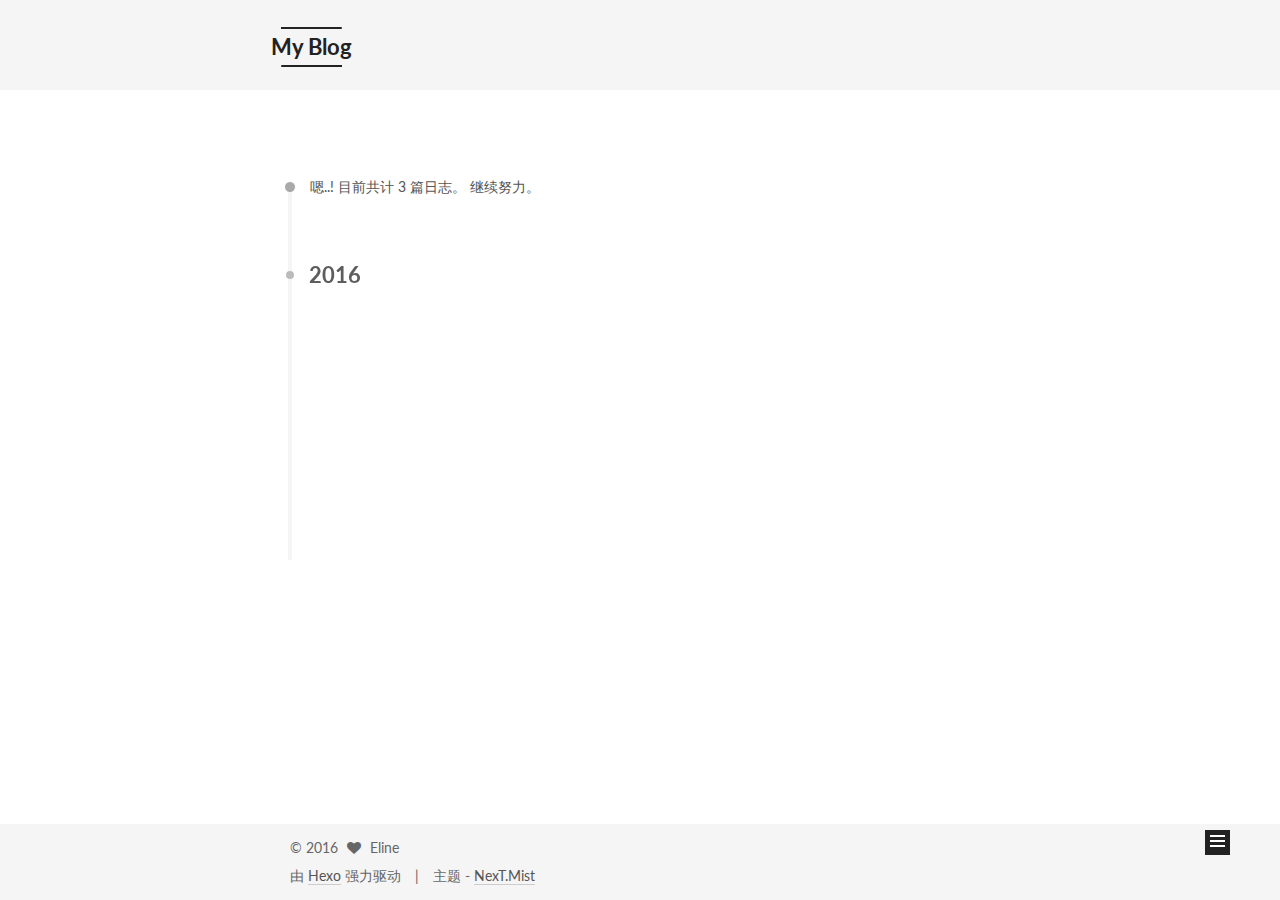
==== commit 474a0ced: "Site updated: 2016-10-08 14:12:05" ====
--- a/archives/index.html
+++ b/archives/index.html
@@ -240,7 +240,7 @@
       
         
       
-      嗯..! 目前共计 2 篇日志。 继续努力。
+      嗯..! 目前共计 3 篇日志。 继续努力。
     </span>
 
     
@@ -254,6 +254,43 @@
         <div class="collection-title">
           <h2 class="archive-year motion-element" id="archive-year-2016">2016</h2>
         </div>
+      
+      
+
+      
+
+  <article class="post post-type-normal" itemscope itemtype="http://schema.org/Article">
+    <header class="post-header">
+
+      <h1 class="post-title">
+        
+            <a class="post-title-link" href="/2016/10/08/http/" itemprop="url">
+              
+                <span itemprop="name">http状态码及其意思</span>
+              
+            </a>
+        
+      </h1>
+
+      <div class="post-meta">
+        <time class="post-time" itemprop="dateCreated"
+              datetime="2016-10-08T14:11:00+08:00"
+              content="2016-10-08" >
+          10-08
+        </time>
+      </div>
+
+    </header>
+  </article>
+
+
+
+    
+
+      
+      
+      
+
       
       
 
@@ -366,7 +403,7 @@
         <nav class="site-state motion-element">
           <div class="site-state-item site-state-posts">
             <a href="/archives">
-              <span class="site-state-item-count">2</span>
+              <span class="site-state-item-count">3</span>
               <span class="site-state-item-name">日志</span>
             </a>
           </div>
@@ -376,7 +413,7 @@
           
             <div class="site-state-item site-state-tags">
               <a href="/tags">
-                <span class="site-state-item-count">1</span>
+                <span class="site-state-item-count">2</span>
                 <span class="site-state-item-name">标签</span>
               </a>
             </div>
--- a/css/main.css
+++ b/css/main.css
@@ -1548,7 +1548,7 @@
   width: 4px;
   height: 4px;
   border-radius: 50%;
-  background: #6694ff;
+  background: #d0ff2e;
 }
 .links-of-blogroll {
   font-size: 13px;
